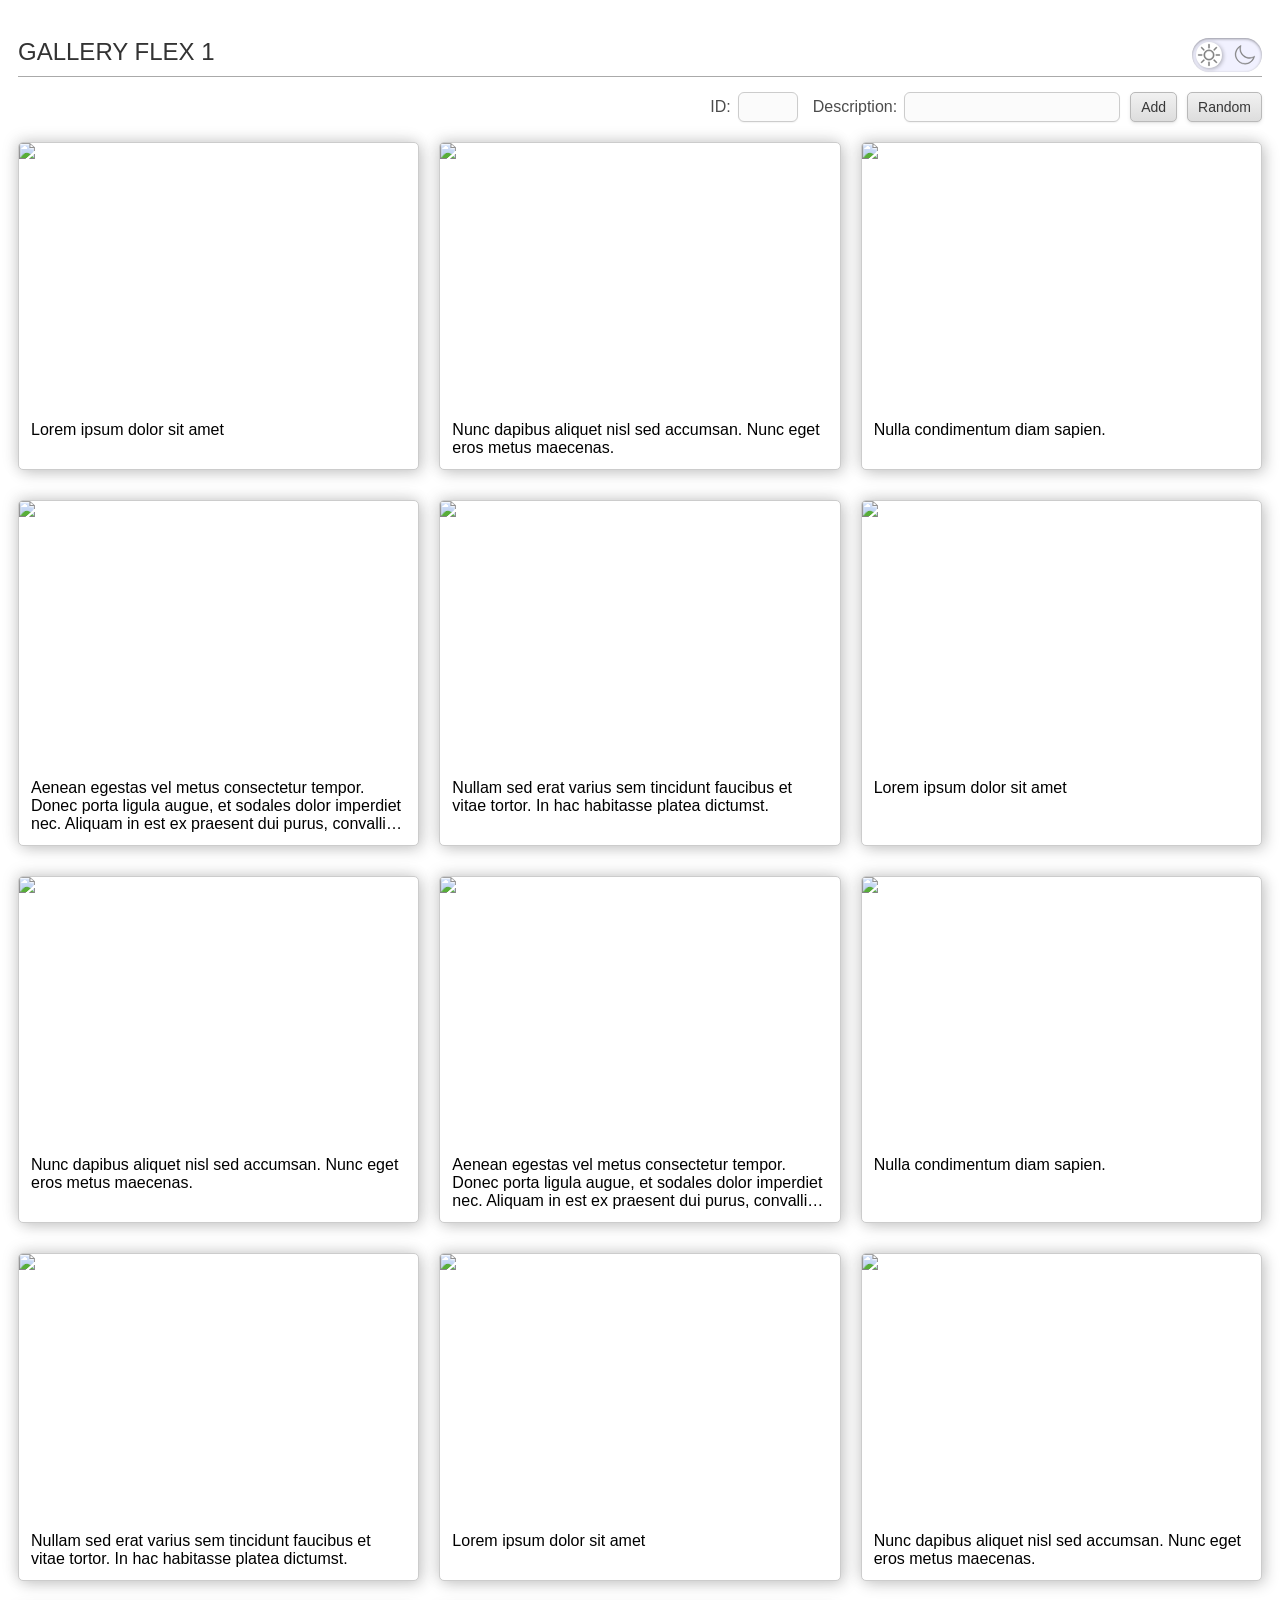
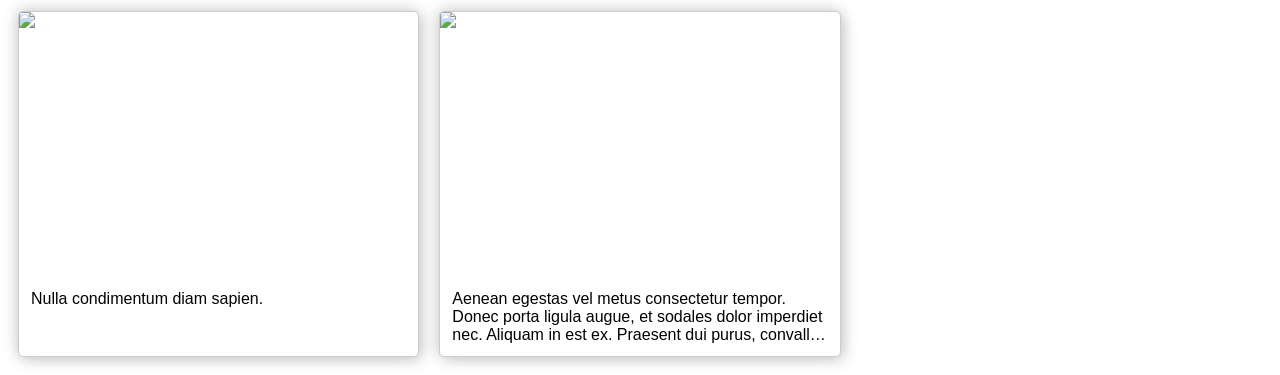
==== index.html @ 84189f31 "init" ====
<!DOCTYPE html><html lang="en"><head><meta charSet="utf-8" data-next-head=""/><meta name="viewport" content="width=device-width, initial-scale=1" data-next-head=""/><title data-next-head="">Test 2</title><link rel="icon" href="/favicon.ico" data-next-head=""/><link rel="preload" href="/_next/static/css/66a30edfb78cb4d5.css" as="style"/><link rel="stylesheet" href="/_next/static/css/66a30edfb78cb4d5.css" data-n-g=""/><noscript data-n-css=""></noscript><script defer="" noModule="" src="/_next/static/chunks/polyfills-42372ed130431b0a.js"></script><script src="/_next/static/chunks/webpack-8cac0b4b405cede1.js" defer=""></script><script src="/_next/static/chunks/framework-d7f578ab3069408c.js" defer=""></script><script src="/_next/static/chunks/main-9d035c440ec94d06.js" defer=""></script><script src="/_next/static/chunks/pages/_app-56c8c3da871a9a0f.js" defer=""></script><script src="/_next/static/chunks/pages/index-123b314d35a2869f.js" defer=""></script><script src="/_next/static/EJ4thTX9j5taRGP-x7coq/_buildManifest.js" defer=""></script><script src="/_next/static/EJ4thTX9j5taRGP-x7coq/_ssgManifest.js" defer=""></script></head><body><link rel="preload" as="image" href="https://picsum.photos/id/82/600/400"/><link rel="preload" as="image" href="https://picsum.photos/id/309/600/400"/><link rel="preload" as="image" href="https://picsum.photos/id/25/600/400"/><link rel="preload" as="image" href="https://picsum.photos/id/106/600/400"/><link rel="preload" as="image" href="https://picsum.photos/id/109/600/400"/><link rel="preload" as="image" href="https://picsum.photos/id/95/600/400"/><link rel="preload" as="image" href="https://picsum.photos/id/744/600/400"/><link rel="preload" as="image" href="https://picsum.photos/id/327/600/400"/><link rel="preload" as="image" href="https://picsum.photos/id/645/600/400"/><link rel="preload" as="image" href="https://picsum.photos/id/482/600/400"/><link rel="preload" as="image" href="https://picsum.photos/id/492/600/400"/><link rel="preload" as="image" href="https://picsum.photos/id/559/600/400"/><link rel="preload" as="image" href="https://picsum.photos/id/582/600/400"/><link rel="preload" as="image" href="https://picsum.photos/id/98/600/400"/><div id="__next"><div class="theme preload" data-theme="light"><main><h2>Gallery Flex 1<label class="theme-switch"><input type="checkbox"/><div class="slider"><svg class="sun" xmlns="http://www.w3.org/2000/svg" x="0px" y="0px" width="26" height="26" viewBox="0 0 50 50"><path d="M 24.90625 3.96875 C 24.863281 3.976563 24.820313 3.988281 24.78125 4 C 24.316406 4.105469 23.988281 4.523438 24 5 L 24 11 C 23.996094 11.359375 24.183594 11.695313 24.496094 11.878906 C 24.808594 12.058594 25.191406 12.058594 25.503906 11.878906 C 25.816406 11.695313 26.003906 11.359375 26 11 L 26 5 C 26.011719 4.710938 25.894531 4.433594 25.6875 4.238281 C 25.476563 4.039063 25.191406 3.941406 24.90625 3.96875 Z M 10.65625 9.84375 C 10.28125 9.910156 9.980469 10.183594 9.875 10.546875 C 9.769531 10.914063 9.878906 11.304688 10.15625 11.5625 L 14.40625 15.8125 C 14.648438 16.109375 15.035156 16.246094 15.410156 16.160156 C 15.78125 16.074219 16.074219 15.78125 16.160156 15.410156 C 16.246094 15.035156 16.109375 14.648438 15.8125 14.40625 L 11.5625 10.15625 C 11.355469 9.933594 11.054688 9.820313 10.75 9.84375 C 10.71875 9.84375 10.6875 9.84375 10.65625 9.84375 Z M 39.03125 9.84375 C 38.804688 9.875 38.59375 9.988281 38.4375 10.15625 L 34.1875 14.40625 C 33.890625 14.648438 33.753906 15.035156 33.839844 15.410156 C 33.925781 15.78125 34.21875 16.074219 34.589844 16.160156 C 34.964844 16.246094 35.351563 16.109375 35.59375 15.8125 L 39.84375 11.5625 C 40.15625 11.265625 40.246094 10.800781 40.0625 10.410156 C 39.875 10.015625 39.460938 9.789063 39.03125 9.84375 Z M 24.90625 15 C 24.875 15.007813 24.84375 15.019531 24.8125 15.03125 C 24.75 15.035156 24.6875 15.046875 24.625 15.0625 C 24.613281 15.074219 24.605469 15.082031 24.59375 15.09375 C 19.289063 15.320313 15 19.640625 15 25 C 15 30.503906 19.496094 35 25 35 C 30.503906 35 35 30.503906 35 25 C 35 19.660156 30.746094 15.355469 25.46875 15.09375 C 25.433594 15.09375 25.410156 15.0625 25.375 15.0625 C 25.273438 15.023438 25.167969 15.003906 25.0625 15 C 25.042969 15 25.019531 15 25 15 C 24.96875 15 24.9375 15 24.90625 15 Z M 24.9375 17 C 24.957031 17 24.980469 17 25 17 C 25.03125 17 25.0625 17 25.09375 17 C 29.46875 17.050781 33 20.613281 33 25 C 33 29.421875 29.421875 33 25 33 C 20.582031 33 17 29.421875 17 25 C 17 20.601563 20.546875 17.035156 24.9375 17 Z M 4.71875 24 C 4.167969 24.078125 3.78125 24.589844 3.859375 25.140625 C 3.9375 25.691406 4.449219 26.078125 5 26 L 11 26 C 11.359375 26.003906 11.695313 25.816406 11.878906 25.503906 C 12.058594 25.191406 12.058594 24.808594 11.878906 24.496094 C 11.695313 24.183594 11.359375 23.996094 11 24 L 5 24 C 4.96875 24 4.9375 24 4.90625 24 C 4.875 24 4.84375 24 4.8125 24 C 4.78125 24 4.75 24 4.71875 24 Z M 38.71875 24 C 38.167969 24.078125 37.78125 24.589844 37.859375 25.140625 C 37.9375 25.691406 38.449219 26.078125 39 26 L 45 26 C 45.359375 26.003906 45.695313 25.816406 45.878906 25.503906 C 46.058594 25.191406 46.058594 24.808594 45.878906 24.496094 C 45.695313 24.183594 45.359375 23.996094 45 24 L 39 24 C 38.96875 24 38.9375 24 38.90625 24 C 38.875 24 38.84375 24 38.8125 24 C 38.78125 24 38.75 24 38.71875 24 Z M 15 33.875 C 14.773438 33.90625 14.5625 34.019531 14.40625 34.1875 L 10.15625 38.4375 C 9.859375 38.679688 9.722656 39.066406 9.808594 39.441406 C 9.894531 39.8125 10.1875 40.105469 10.558594 40.191406 C 10.933594 40.277344 11.320313 40.140625 11.5625 39.84375 L 15.8125 35.59375 C 16.109375 35.308594 16.199219 34.867188 16.039063 34.488281 C 15.882813 34.109375 15.503906 33.867188 15.09375 33.875 C 15.0625 33.875 15.03125 33.875 15 33.875 Z M 34.6875 33.875 C 34.3125 33.941406 34.011719 34.214844 33.90625 34.578125 C 33.800781 34.945313 33.910156 35.335938 34.1875 35.59375 L 38.4375 39.84375 C 38.679688 40.140625 39.066406 40.277344 39.441406 40.191406 C 39.8125 40.105469 40.105469 39.8125 40.191406 39.441406 C 40.277344 39.066406 40.140625 38.679688 39.84375 38.4375 L 35.59375 34.1875 C 35.40625 33.988281 35.148438 33.878906 34.875 33.875 C 34.84375 33.875 34.8125 33.875 34.78125 33.875 C 34.75 33.875 34.71875 33.875 34.6875 33.875 Z M 24.90625 37.96875 C 24.863281 37.976563 24.820313 37.988281 24.78125 38 C 24.316406 38.105469 23.988281 38.523438 24 39 L 24 45 C 23.996094 45.359375 24.183594 45.695313 24.496094 45.878906 C 24.808594 46.058594 25.191406 46.058594 25.503906 45.878906 C 25.816406 45.695313 26.003906 45.359375 26 45 L 26 39 C 26.011719 38.710938 25.894531 38.433594 25.6875 38.238281 C 25.476563 38.039063 25.191406 37.941406 24.90625 37.96875 Z"></path></svg><svg class="moon" xmlns="http://www.w3.org/2000/svg" x="0px" y="0px" width="26" height="20" viewBox="0 0 50 51"><path d="M25.068,48.889c-9.173,0-18.017-5.06-22.396-13.804C-3.373,23.008,1.164,8.467,13.003,1.979l2.061-1.129l-0.615,2.268     c-1.479,5.459-0.899,11.25,1.633,16.306c2.75,5.493,7.476,9.587,13.305,11.526c5.831,1.939,12.065,1.492,17.559-1.258v0     c0.25-0.125,0.492-0.258,0.734-0.391l2.061-1.13l-0.585,2.252c-1.863,6.873-6.577,12.639-12.933,15.822     C32.639,48.039,28.825,48.888,25.068,48.889z M12.002,4.936c-9.413,6.428-12.756,18.837-7.54,29.253     c5.678,11.34,19.522,15.945,30.864,10.268c5.154-2.582,9.136-7.012,11.181-12.357c-5.632,2.427-11.882,2.702-17.752,0.748     c-6.337-2.108-11.473-6.557-14.463-12.528C11.899,15.541,11.11,10.16,12.002,4.936z"></path></svg></div></label></h2><div class="addpic"><label>ID:</label><input class="addID" type="text" value=""/><label>Description:</label><input class="addDesc" type="text" value=""/><button type="button">Add</button><button type="button">Random</button></div><div class="gallery-flex"><figure><div class="pic"><img width="600" height="400" alt="Lorem ipsum dolor sit amet" src="https://picsum.photos/id/82/600/400"/></div><div class="description">Lorem ipsum dolor sit amet</div></figure><figure><div class="pic"><img width="600" height="400" alt="Nunc dapibus aliquet nisl sed accumsan. Nunc eget eros metus maecenas." src="https://picsum.photos/id/309/600/400"/></div><div class="description">Nunc dapibus aliquet nisl sed accumsan. Nunc eget eros metus maecenas.</div></figure><figure><div class="pic"><img width="600" height="400" alt="Nulla condimentum diam sapien." src="https://picsum.photos/id/25/600/400"/></div><div class="description">Nulla condimentum diam sapien.</div></figure><figure><div class="pic"><img width="600" height="400" alt="Aenean egestas vel metus consectetur tempor. Donec porta ligula augue, et sodales dolor imperdiet nec. Aliquam in est ex praesent dui purus, convallis at laoreet ac, interdum eget orci. Donec ut massa ut augue rutrum finibus. Integer id hendrerit nulla. Phasellus nec nibh at elit dignissim maximus. Suspendisse nec tristique turpis, in cursus purus." src="https://picsum.photos/id/106/600/400"/></div><div class="description">Aenean egestas vel metus consectetur tempor. Donec porta ligula augue, et sodales dolor imperdiet nec. Aliquam in est ex praesent dui purus, convallis at laoreet ac, interdum eget orci. Donec ut massa ut augue rutrum finibus. Integer id hendrerit nulla. Phasellus nec nibh at elit dignissim maximus. Suspendisse nec tristique turpis, in cursus purus.</div></figure><figure><div class="pic"><img width="600" height="400" alt="Nullam sed erat varius sem tincidunt faucibus et vitae tortor. In hac habitasse platea dictumst." src="https://picsum.photos/id/109/600/400"/></div><div class="description">Nullam sed erat varius sem tincidunt faucibus et vitae tortor. In hac habitasse platea dictumst.</div></figure><figure><div class="pic"><img width="600" height="400" alt="Lorem ipsum dolor sit amet" src="https://picsum.photos/id/95/600/400"/></div><div class="description">Lorem ipsum dolor sit amet</div></figure><figure><div class="pic"><img width="600" height="400" alt="Nunc dapibus aliquet nisl sed accumsan. Nunc eget eros metus maecenas." src="https://picsum.photos/id/744/600/400"/></div><div class="description">Nunc dapibus aliquet nisl sed accumsan. Nunc eget eros metus maecenas.</div></figure><figure><div class="pic"><img width="600" height="400" alt="Aenean egestas vel metus consectetur tempor. Donec porta ligula augue, et sodales dolor imperdiet nec. Aliquam in est ex praesent dui purus, convallis at laoreet ac, interdum eget orci. Donec ut massa ut augue rutrum finibus. Integer id hendrerit nulla. Phasellus nec nibh at elit dignissim maximus. Suspendisse nec tristique turpis, in cursus purus." src="https://picsum.photos/id/327/600/400"/></div><div class="description">Aenean egestas vel metus consectetur tempor. Donec porta ligula augue, et sodales dolor imperdiet nec. Aliquam in est ex praesent dui purus, convallis at laoreet ac, interdum eget orci. Donec ut massa ut augue rutrum finibus. Integer id hendrerit nulla. Phasellus nec nibh at elit dignissim maximus. Suspendisse nec tristique turpis, in cursus purus.</div></figure><figure><div class="pic"><img width="600" height="400" alt="Nulla condimentum diam sapien." src="https://picsum.photos/id/645/600/400"/></div><div class="description">Nulla condimentum diam sapien.</div></figure><figure><div class="pic"><img width="600" height="400" alt="Nullam sed erat varius sem tincidunt faucibus et vitae tortor. In hac habitasse platea dictumst." src="https://picsum.photos/id/482/600/400"/></div><div class="description">Nullam sed erat varius sem tincidunt faucibus et vitae tortor. In hac habitasse platea dictumst.</div></figure><figure><div class="pic"><img width="600" height="400" alt="Lorem ipsum dolor sit amet" src="https://picsum.photos/id/492/600/400"/></div><div class="description">Lorem ipsum dolor sit amet</div></figure><figure><div class="pic"><img width="600" height="400" alt="Nunc dapibus aliquet nisl sed accumsan. Nunc eget eros metus maecenas." src="https://picsum.photos/id/559/600/400"/></div><div class="description">Nunc dapibus aliquet nisl sed accumsan. Nunc eget eros metus maecenas.</div></figure><figure><div class="pic"><img width="600" height="400" alt="Nulla condimentum diam sapien." src="https://picsum.photos/id/582/600/400"/></div><div class="description">Nulla condimentum diam sapien.</div></figure><figure><div class="pic"><img width="600" height="400" alt="Aenean egestas vel metus consectetur tempor. Donec porta ligula augue, et sodales dolor imperdiet nec. Aliquam in est ex. Praesent dui purus, convallis at laoreet ac, interdum eget orci. Donec ut massa ut augue rutrum finibus. Integer id hendrerit nulla. Phasellus nec nibh at elit dignissim maximus. Suspendisse nec tristique turpis, in cursus purus." src="https://picsum.photos/id/98/600/400"/></div><div class="description">Aenean egestas vel metus consectetur tempor. Donec porta ligula augue, et sodales dolor imperdiet nec. Aliquam in est ex. Praesent dui purus, convallis at laoreet ac, interdum eget orci. Donec ut massa ut augue rutrum finibus. Integer id hendrerit nulla. Phasellus nec nibh at elit dignissim maximus. Suspendisse nec tristique turpis, in cursus purus.</div></figure></div></main></div></div><script id="__NEXT_DATA__" type="application/json">{"props":{"pageProps":{}},"page":"/","query":{},"buildId":"EJ4thTX9j5taRGP-x7coq","nextExport":true,"autoExport":true,"isFallback":false,"scriptLoader":[]}</script></body></html>
---- _next/static/css/66a30edfb78cb4d5.css ----
:root{--gallerygap:min(2%,20px);--gallerycolumns:1}*{box-sizing:border-box}@media screen and (min-width:601px){:root{--gallerycolumns:2}}@media screen and (min-width:993px){:root{--gallerycolumns:3}}.preload,.preload *,.preload :before{-webkit-transition:none!important;-moz-transition:none!important;-ms-transition:none!important;-o-transition:none!important}html{font-family:Verdana,sans-serif}body{margin:0}.theme{transition:background .5s;background-color:white;min-height:100vh;padding:8px}main{max-width:1500px;margin:0 auto;padding:10px}h2{padding-bottom:10px;margin-bottom:30px;text-transform:uppercase;border-bottom:1px solid #aaa;font-weight:400}.theme-switch{height:34px;position:relative;width:70px;float:right}.theme-switch input{display:none}.slider{display:flex;align-items:center;justify-content:space-between;padding:4px;background-color:#f1f1ff;bottom:0;cursor:pointer;left:0;right:0;top:0;position:absolute;transition:outline .4s,background-color .4s;border-radius:34px;box-shadow:inset 0 1px 3px rgba(0,0,0,.4),inset 0 -1px 3px rgba(255,255,255,.4);outline:1px solid transparent}.slider:before{content:"";bottom:4px;height:26px;width:26px;left:4px;position:absolute;transition:.4s;border-radius:50%;background:white;box-shadow:1px 1px 4px rgba(0,0,0,.3)}.slider svg{z-index:100;stroke:#7e7e7e;stroke-width:1;fill:#7e7e7e}.theme-switch input:checked+.slider{background-color:#2b2b2b;outline-color:#595959}.theme-switch input:checked+.slider:before{left:100%;transform:translateX(-100%) translateX(-4px);background:#565656}.theme-switch input:checked+.slider .moon{stroke:#fff}.gallery-flex{display:flex;flex-wrap:wrap;flex-direction:row;gap:30px var(--gallerygap)}.addpic{display:flex;justify-content:flex-end;margin:-15px 0 20px;align-items:center}.addpic label{margin-right:7px;display:inline-block;color:#4c4c4c;transition:color .5s}[data-theme=dark] .addpic label{color:rgb(215,215,215)}.addpic label:not(:first-child){margin-left:15px}.addpic input[type=text]{padding:5px 7px;border-radius:6px;font-size:16px;background:#fbfbfb;border:1px solid #ccc;box-shadow:inset 0 -2px 4px 0 rgb(255 255 255/7%),0 1px 1.5px 0 rgb(0 0 0/5%);transition:.5s}[data-theme=dark] .addpic input[type=text]{background-color:#2d2d2d;border:1px solid rgb(100,100,100);color:white}.addpic input[type=text]:focus{outline:none;border-color:#6e94b6;box-shadow:0 2px 4px 0 rgb(0 0 0/7%),0 1px 1.5px 0 rgb(0 0 0/10%)}@property --btnColorStart{syntax:"<color>";initial-value:#f1f1f1;inherits:false}@property --btnColorEnd{syntax:"<color>";initial-value:#ddd;inherits:false}.addpic button{margin-left:10px;align-self:stretch;background-image:Linear-gradient(#f1f1f1,var(--btnColorEnd));cursor:pointer;box-shadow:0 2px 4px 0 rgb(0 0 0/7%),0 1px 1.5px 0 rgb(0 0 0/5%);border-radius:5px;border:1px solid #b9b9b9;padding:0 10px;color:rgb(55,55,55);transition:--btnColorEnd .2s,border .2s;font-size:14px}[data-theme=dark] .addpic button{--btnColorEnd:#595959;color:#ececec;border-color:#424242;background-image:Linear-gradient(#868686,var(--btnColorEnd))}.addpic button:hover{--btnColorEnd:#c6c6c6;border:1px solid #a4a4a4}[data-theme=dark] .addpic button:hover{--btnColorEnd:#6d6d6d;border-color:#424242}.addpic button:active{position:relative;top:1px}.addID{width:60px}.gallery-flex figure{padding:0;margin:0;flex:0 0 calc((100% - var(--gallerygap) * (var(--gallerycolumns) - 1)) / var(--gallerycolumns));transition:background-color .4s,box-shadow .4s,border .4s,color .4s;overflow:hidden;transform:scale(1);border-radius:5px;border:1px solid #ccc;background:#fff;box-shadow:3px 3px 15px rgba(0,0,0,.2),-3px -3px 15px rgba(0,0,0,.1)}.gallery-flex figure:hover{cursor:pointer;box-shadow:3px 3px 20px rgba(0,0,0,.25),-3px -3px 20px rgba(0,0,0,.15)}.pic{overflow:hidden}.pic img{width:100%;height:auto;display:block;transform:scale(1);transition:scale .2s ease-in-out,filter .3s ease-in-out;font-size:0}.gallery-flex figure:hover img{scale:1.03;filter:sepia(.4) brightness(95%)}.description{margin:12px;display:-webkit-box;-webkit-line-clamp:3;-webkit-box-orient:vertical;overflow:hidden;max-height:3lh}.description:empty{margin:0}h2{color:#333}[data-theme=dark]{background-color:#333}[data-theme=dark] h2{color:#e8e8e8}[data-theme=dark] .gallery-flex figure{border:1px solid #1d1d1d;color:#f7f7f7;background-color:#474747;box-shadow:3px 3px 15px rgba(0,0,0,.4),-3px -3px 15px rgba(0,0,0,.2)}[data-theme=dark] .gallery-flex figure:hover{box-shadow:3px 3px 20px rgba(0,0,0,.6),-3px -3px 20px rgba(0,0,0,.3);background-color:#676663;color:#fff}.board-row:after{clear:both;content:"";display:table}.square{background:#fff;border:1px solid #999;float:left;font-size:24px;font-weight:700;line-height:34px;height:34px;margin-right:-1px;margin-top:-1px;padding:0;text-align:center;width:34px}
---- _next/static/css/66a30edfb78cb4d5.css ----
:root{--gallerygap:min(2%,20px);--gallerycolumns:1}*{box-sizing:border-box}@media screen and (min-width:601px){:root{--gallerycolumns:2}}@media screen and (min-width:993px){:root{--gallerycolumns:3}}.preload,.preload *,.preload :before{-webkit-transition:none!important;-moz-transition:none!important;-ms-transition:none!important;-o-transition:none!important}html{font-family:Verdana,sans-serif}body{margin:0}.theme{transition:background .5s;background-color:white;min-height:100vh;padding:8px}main{max-width:1500px;margin:0 auto;padding:10px}h2{padding-bottom:10px;margin-bottom:30px;text-transform:uppercase;border-bottom:1px solid #aaa;font-weight:400}.theme-switch{height:34px;position:relative;width:70px;float:right}.theme-switch input{display:none}.slider{display:flex;align-items:center;justify-content:space-between;padding:4px;background-color:#f1f1ff;bottom:0;cursor:pointer;left:0;right:0;top:0;position:absolute;transition:outline .4s,background-color .4s;border-radius:34px;box-shadow:inset 0 1px 3px rgba(0,0,0,.4),inset 0 -1px 3px rgba(255,255,255,.4);outline:1px solid transparent}.slider:before{content:"";bottom:4px;height:26px;width:26px;left:4px;position:absolute;transition:.4s;border-radius:50%;background:white;box-shadow:1px 1px 4px rgba(0,0,0,.3)}.slider svg{z-index:100;stroke:#7e7e7e;stroke-width:1;fill:#7e7e7e}.theme-switch input:checked+.slider{background-color:#2b2b2b;outline-color:#595959}.theme-switch input:checked+.slider:before{left:100%;transform:translateX(-100%) translateX(-4px);background:#565656}.theme-switch input:checked+.slider .moon{stroke:#fff}.gallery-flex{display:flex;flex-wrap:wrap;flex-direction:row;gap:30px var(--gallerygap)}.addpic{display:flex;justify-content:flex-end;margin:-15px 0 20px;align-items:center}.addpic label{margin-right:7px;display:inline-block;color:#4c4c4c;transition:color .5s}[data-theme=dark] .addpic label{color:rgb(215,215,215)}.addpic label:not(:first-child){margin-left:15px}.addpic input[type=text]{padding:5px 7px;border-radius:6px;font-size:16px;background:#fbfbfb;border:1px solid #ccc;box-shadow:inset 0 -2px 4px 0 rgb(255 255 255/7%),0 1px 1.5px 0 rgb(0 0 0/5%);transition:.5s}[data-theme=dark] .addpic input[type=text]{background-color:#2d2d2d;border:1px solid rgb(100,100,100);color:white}.addpic input[type=text]:focus{outline:none;border-color:#6e94b6;box-shadow:0 2px 4px 0 rgb(0 0 0/7%),0 1px 1.5px 0 rgb(0 0 0/10%)}@property --btnColorStart{syntax:"<color>";initial-value:#f1f1f1;inherits:false}@property --btnColorEnd{syntax:"<color>";initial-value:#ddd;inherits:false}.addpic button{margin-left:10px;align-self:stretch;background-image:Linear-gradient(#f1f1f1,var(--btnColorEnd));cursor:pointer;box-shadow:0 2px 4px 0 rgb(0 0 0/7%),0 1px 1.5px 0 rgb(0 0 0/5%);border-radius:5px;border:1px solid #b9b9b9;padding:0 10px;color:rgb(55,55,55);transition:--btnColorEnd .2s,border .2s;font-size:14px}[data-theme=dark] .addpic button{--btnColorEnd:#595959;color:#ececec;border-color:#424242;background-image:Linear-gradient(#868686,var(--btnColorEnd))}.addpic button:hover{--btnColorEnd:#c6c6c6;border:1px solid #a4a4a4}[data-theme=dark] .addpic button:hover{--btnColorEnd:#6d6d6d;border-color:#424242}.addpic button:active{position:relative;top:1px}.addID{width:60px}.gallery-flex figure{padding:0;margin:0;flex:0 0 calc((100% - var(--gallerygap) * (var(--gallerycolumns) - 1)) / var(--gallerycolumns));transition:background-color .4s,box-shadow .4s,border .4s,color .4s;overflow:hidden;transform:scale(1);border-radius:5px;border:1px solid #ccc;background:#fff;box-shadow:3px 3px 15px rgba(0,0,0,.2),-3px -3px 15px rgba(0,0,0,.1)}.gallery-flex figure:hover{cursor:pointer;box-shadow:3px 3px 20px rgba(0,0,0,.25),-3px -3px 20px rgba(0,0,0,.15)}.pic{overflow:hidden}.pic img{width:100%;height:auto;display:block;transform:scale(1);transition:scale .2s ease-in-out,filter .3s ease-in-out;font-size:0}.gallery-flex figure:hover img{scale:1.03;filter:sepia(.4) brightness(95%)}.description{margin:12px;display:-webkit-box;-webkit-line-clamp:3;-webkit-box-orient:vertical;overflow:hidden;max-height:3lh}.description:empty{margin:0}h2{color:#333}[data-theme=dark]{background-color:#333}[data-theme=dark] h2{color:#e8e8e8}[data-theme=dark] .gallery-flex figure{border:1px solid #1d1d1d;color:#f7f7f7;background-color:#474747;box-shadow:3px 3px 15px rgba(0,0,0,.4),-3px -3px 15px rgba(0,0,0,.2)}[data-theme=dark] .gallery-flex figure:hover{box-shadow:3px 3px 20px rgba(0,0,0,.6),-3px -3px 20px rgba(0,0,0,.3);background-color:#676663;color:#fff}.board-row:after{clear:both;content:"";display:table}.square{background:#fff;border:1px solid #999;float:left;font-size:24px;font-weight:700;line-height:34px;height:34px;margin-right:-1px;margin-top:-1px;padding:0;text-align:center;width:34px}
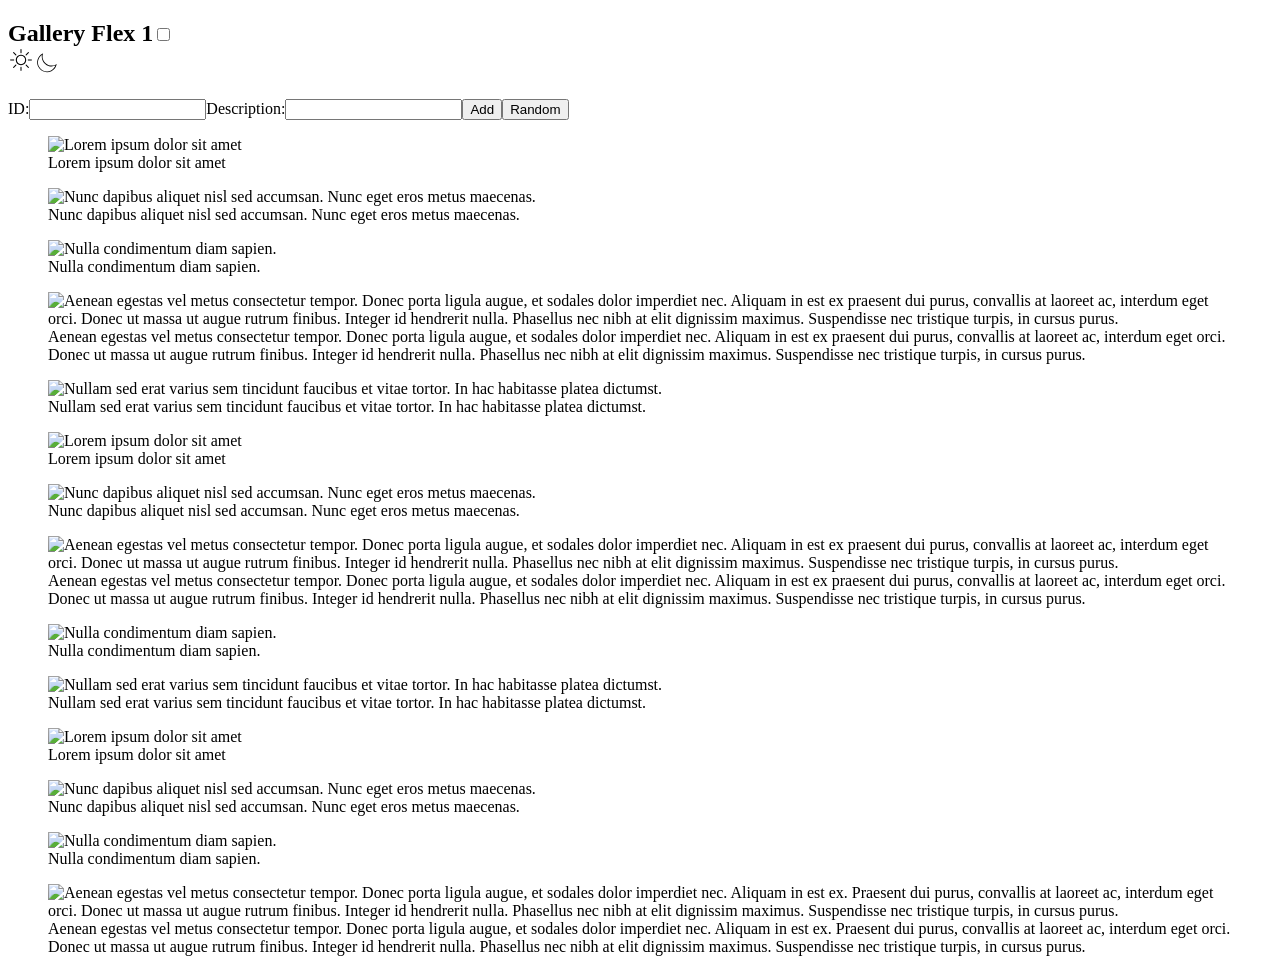
==== commit c829bff0: "second build" ====
--- a/index.html
+++ b/index.html
@@ -1 +1 @@
-<!DOCTYPE html><html lang="en"><head><meta charSet="utf-8" data-next-head=""/><meta name="viewport" content="width=device-width, initial-scale=1" data-next-head=""/><title data-next-head="">Test 2</title><link rel="icon" href="/favicon.ico" data-next-head=""/><link rel="preload" href="/_next/static/css/66a30edfb78cb4d5.css" as="style"/><link rel="stylesheet" href="/_next/static/css/66a30edfb78cb4d5.css" data-n-g=""/><noscript data-n-css=""></noscript><script defer="" noModule="" src="/_next/static/chunks/polyfills-42372ed130431b0a.js"></script><script src="/_next/static/chunks/webpack-8cac0b4b405cede1.js" defer=""></script><script src="/_next/static/chunks/framework-d7f578ab3069408c.js" defer=""></script><script src="/_next/static/chunks/main-9d035c440ec94d06.js" defer=""></script><script src="/_next/static/chunks/pages/_app-56c8c3da871a9a0f.js" defer=""></script><script src="/_next/static/chunks/pages/index-123b314d35a2869f.js" defer=""></script><script src="/_next/static/EJ4thTX9j5taRGP-x7coq/_buildManifest.js" defer=""></script><script src="/_next/static/EJ4thTX9j5taRGP-x7coq/_ssgManifest.js" defer=""></script></head><body><link rel="preload" as="image" href="https://picsum.photos/id/82/600/400"/><link rel="preload" as="image" href="https://picsum.photos/id/309/600/400"/><link rel="preload" as="image" href="https://picsum.photos/id/25/600/400"/><link rel="preload" as="image" href="https://picsum.photos/id/106/600/400"/><link rel="preload" as="image" href="https://picsum.photos/id/109/600/400"/><link rel="preload" as="image" href="https://picsum.photos/id/95/600/400"/><link rel="preload" as="image" href="https://picsum.photos/id/744/600/400"/><link rel="preload" as="image" href="https://picsum.photos/id/327/600/400"/><link rel="preload" as="image" href="https://picsum.photos/id/645/600/400"/><link rel="preload" as="image" href="https://picsum.photos/id/482/600/400"/><link rel="preload" as="image" href="https://picsum.photos/id/492/600/400"/><link rel="preload" as="image" href="https://picsum.photos/id/559/600/400"/><link rel="preload" as="image" href="https://picsum.photos/id/582/600/400"/><link rel="preload" as="image" href="https://picsum.photos/id/98/600/400"/><div id="__next"><div class="theme preload" data-theme="light"><main><h2>Gallery Flex 1<label class="theme-switch"><input type="checkbox"/><div class="slider"><svg class="sun" xmlns="http://www.w3.org/2000/svg" x="0px" y="0px" width="26" height="26" viewBox="0 0 50 50"><path d="M 24.90625 3.96875 C 24.863281 3.976563 24.820313 3.988281 24.78125 4 C 24.316406 4.105469 23.988281 4.523438 24 5 L 24 11 C 23.996094 11.359375 24.183594 11.695313 24.496094 11.878906 C 24.808594 12.058594 25.191406 12.058594 25.503906 11.878906 C 25.816406 11.695313 26.003906 11.359375 26 11 L 26 5 C 26.011719 4.710938 25.894531 4.433594 25.6875 4.238281 C 25.476563 4.039063 25.191406 3.941406 24.90625 3.96875 Z M 10.65625 9.84375 C 10.28125 9.910156 9.980469 10.183594 9.875 10.546875 C 9.769531 10.914063 9.878906 11.304688 10.15625 11.5625 L 14.40625 15.8125 C 14.648438 16.109375 15.035156 16.246094 15.410156 16.160156 C 15.78125 16.074219 16.074219 15.78125 16.160156 15.410156 C 16.246094 15.035156 16.109375 14.648438 15.8125 14.40625 L 11.5625 10.15625 C 11.355469 9.933594 11.054688 9.820313 10.75 9.84375 C 10.71875 9.84375 10.6875 9.84375 10.65625 9.84375 Z M 39.03125 9.84375 C 38.804688 9.875 38.59375 9.988281 38.4375 10.15625 L 34.1875 14.40625 C 33.890625 14.648438 33.753906 15.035156 33.839844 15.410156 C 33.925781 15.78125 34.21875 16.074219 34.589844 16.160156 C 34.964844 16.246094 35.351563 16.109375 35.59375 15.8125 L 39.84375 11.5625 C 40.15625 11.265625 40.246094 10.800781 40.0625 10.410156 C 39.875 10.015625 39.460938 9.789063 39.03125 9.84375 Z M 24.90625 15 C 24.875 15.007813 24.84375 15.019531 24.8125 15.03125 C 24.75 15.035156 24.6875 15.046875 24.625 15.0625 C 24.613281 15.074219 24.605469 15.082031 24.59375 15.09375 C 19.289063 15.320313 15 19.640625 15 25 C 15 30.503906 19.496094 35 25 35 C 30.503906 35 35 30.503906 35 25 C 35 19.660156 30.746094 15.355469 25.46875 15.09375 C 25.433594 15.09375 25.410156 15.0625 25.375 15.0625 C 25.273438 15.023438 25.167969 15.003906 25.0625 15 C 25.042969 15 25.019531 15 25 15 C 24.96875 15 24.9375 15 24.90625 15 Z M 24.9375 17 C 24.957031 17 24.980469 17 25 17 C 25.03125 17 25.0625 17 25.09375 17 C 29.46875 17.050781 33 20.613281 33 25 C 33 29.421875 29.421875 33 25 33 C 20.582031 33 17 29.421875 17 25 C 17 20.601563 20.546875 17.035156 24.9375 17 Z M 4.71875 24 C 4.167969 24.078125 3.78125 24.589844 3.859375 25.140625 C 3.9375 25.691406 4.449219 26.078125 5 26 L 11 26 C 11.359375 26.003906 11.695313 25.816406 11.878906 25.503906 C 12.058594 25.191406 12.058594 24.808594 11.878906 24.496094 C 11.695313 24.183594 11.359375 23.996094 11 24 L 5 24 C 4.96875 24 4.9375 24 4.90625 24 C 4.875 24 4.84375 24 4.8125 24 C 4.78125 24 4.75 24 4.71875 24 Z M 38.71875 24 C 38.167969 24.078125 37.78125 24.589844 37.859375 25.140625 C 37.9375 25.691406 38.449219 26.078125 39 26 L 45 26 C 45.359375 26.003906 45.695313 25.816406 45.878906 25.503906 C 46.058594 25.191406 46.058594 24.808594 45.878906 24.496094 C 45.695313 24.183594 45.359375 23.996094 45 24 L 39 24 C 38.96875 24 38.9375 24 38.90625 24 C 38.875 24 38.84375 24 38.8125 24 C 38.78125 24 38.75 24 38.71875 24 Z M 15 33.875 C 14.773438 33.90625 14.5625 34.019531 14.40625 34.1875 L 10.15625 38.4375 C 9.859375 38.679688 9.722656 39.066406 9.808594 39.441406 C 9.894531 39.8125 10.1875 40.105469 10.558594 40.191406 C 10.933594 40.277344 11.320313 40.140625 11.5625 39.84375 L 15.8125 35.59375 C 16.109375 35.308594 16.199219 34.867188 16.039063 34.488281 C 15.882813 34.109375 15.503906 33.867188 15.09375 33.875 C 15.0625 33.875 15.03125 33.875 15 33.875 Z M 34.6875 33.875 C 34.3125 33.941406 34.011719 34.214844 33.90625 34.578125 C 33.800781 34.945313 33.910156 35.335938 34.1875 35.59375 L 38.4375 39.84375 C 38.679688 40.140625 39.066406 40.277344 39.441406 40.191406 C 39.8125 40.105469 40.105469 39.8125 40.191406 39.441406 C 40.277344 39.066406 40.140625 38.679688 39.84375 38.4375 L 35.59375 34.1875 C 35.40625 33.988281 35.148438 33.878906 34.875 33.875 C 34.84375 33.875 34.8125 33.875 34.78125 33.875 C 34.75 33.875 34.71875 33.875 34.6875 33.875 Z M 24.90625 37.96875 C 24.863281 37.976563 24.820313 37.988281 24.78125 38 C 24.316406 38.105469 23.988281 38.523438 24 39 L 24 45 C 23.996094 45.359375 24.183594 45.695313 24.496094 45.878906 C 24.808594 46.058594 25.191406 46.058594 25.503906 45.878906 C 25.816406 45.695313 26.003906 45.359375 26 45 L 26 39 C 26.011719 38.710938 25.894531 38.433594 25.6875 38.238281 C 25.476563 38.039063 25.191406 37.941406 24.90625 37.96875 Z"></path></svg><svg class="moon" xmlns="http://www.w3.org/2000/svg" x="0px" y="0px" width="26" height="20" viewBox="0 0 50 51"><path d="M25.068,48.889c-9.173,0-18.017-5.06-22.396-13.804C-3.373,23.008,1.164,8.467,13.003,1.979l2.061-1.129l-0.615,2.268     c-1.479,5.459-0.899,11.25,1.633,16.306c2.75,5.493,7.476,9.587,13.305,11.526c5.831,1.939,12.065,1.492,17.559-1.258v0     c0.25-0.125,0.492-0.258,0.734-0.391l2.061-1.13l-0.585,2.252c-1.863,6.873-6.577,12.639-12.933,15.822     C32.639,48.039,28.825,48.888,25.068,48.889z M12.002,4.936c-9.413,6.428-12.756,18.837-7.54,29.253     c5.678,11.34,19.522,15.945,30.864,10.268c5.154-2.582,9.136-7.012,11.181-12.357c-5.632,2.427-11.882,2.702-17.752,0.748     c-6.337-2.108-11.473-6.557-14.463-12.528C11.899,15.541,11.11,10.16,12.002,4.936z"></path></svg></div></label></h2><div class="addpic"><label>ID:</label><input class="addID" type="text" value=""/><label>Description:</label><input class="addDesc" type="text" value=""/><button type="button">Add</button><button type="button">Random</button></div><div class="gallery-flex"><figure><div class="pic"><img width="600" height="400" alt="Lorem ipsum dolor sit amet" src="https://picsum.photos/id/82/600/400"/></div><div class="description">Lorem ipsum dolor sit amet</div></figure><figure><div class="pic"><img width="600" height="400" alt="Nunc dapibus aliquet nisl sed accumsan. Nunc eget eros metus maecenas." src="https://picsum.photos/id/309/600/400"/></div><div class="description">Nunc dapibus aliquet nisl sed accumsan. Nunc eget eros metus maecenas.</div></figure><figure><div class="pic"><img width="600" height="400" alt="Nulla condimentum diam sapien." src="https://picsum.photos/id/25/600/400"/></div><div class="description">Nulla condimentum diam sapien.</div></figure><figure><div class="pic"><img width="600" height="400" alt="Aenean egestas vel metus consectetur tempor. Donec porta ligula augue, et sodales dolor imperdiet nec. Aliquam in est ex praesent dui purus, convallis at laoreet ac, interdum eget orci. Donec ut massa ut augue rutrum finibus. Integer id hendrerit nulla. Phasellus nec nibh at elit dignissim maximus. Suspendisse nec tristique turpis, in cursus purus." src="https://picsum.photos/id/106/600/400"/></div><div class="description">Aenean egestas vel metus consectetur tempor. Donec porta ligula augue, et sodales dolor imperdiet nec. Aliquam in est ex praesent dui purus, convallis at laoreet ac, interdum eget orci. Donec ut massa ut augue rutrum finibus. Integer id hendrerit nulla. Phasellus nec nibh at elit dignissim maximus. Suspendisse nec tristique turpis, in cursus purus.</div></figure><figure><div class="pic"><img width="600" height="400" alt="Nullam sed erat varius sem tincidunt faucibus et vitae tortor. In hac habitasse platea dictumst." src="https://picsum.photos/id/109/600/400"/></div><div class="description">Nullam sed erat varius sem tincidunt faucibus et vitae tortor. In hac habitasse platea dictumst.</div></figure><figure><div class="pic"><img width="600" height="400" alt="Lorem ipsum dolor sit amet" src="https://picsum.photos/id/95/600/400"/></div><div class="description">Lorem ipsum dolor sit amet</div></figure><figure><div class="pic"><img width="600" height="400" alt="Nunc dapibus aliquet nisl sed accumsan. Nunc eget eros metus maecenas." src="https://picsum.photos/id/744/600/400"/></div><div class="description">Nunc dapibus aliquet nisl sed accumsan. Nunc eget eros metus maecenas.</div></figure><figure><div class="pic"><img width="600" height="400" alt="Aenean egestas vel metus consectetur tempor. Donec porta ligula augue, et sodales dolor imperdiet nec. Aliquam in est ex praesent dui purus, convallis at laoreet ac, interdum eget orci. Donec ut massa ut augue rutrum finibus. Integer id hendrerit nulla. Phasellus nec nibh at elit dignissim maximus. Suspendisse nec tristique turpis, in cursus purus." src="https://picsum.photos/id/327/600/400"/></div><div class="description">Aenean egestas vel metus consectetur tempor. Donec porta ligula augue, et sodales dolor imperdiet nec. Aliquam in est ex praesent dui purus, convallis at laoreet ac, interdum eget orci. Donec ut massa ut augue rutrum finibus. Integer id hendrerit nulla. Phasellus nec nibh at elit dignissim maximus. Suspendisse nec tristique turpis, in cursus purus.</div></figure><figure><div class="pic"><img width="600" height="400" alt="Nulla condimentum diam sapien." src="https://picsum.photos/id/645/600/400"/></div><div class="description">Nulla condimentum diam sapien.</div></figure><figure><div class="pic"><img width="600" height="400" alt="Nullam sed erat varius sem tincidunt faucibus et vitae tortor. In hac habitasse platea dictumst." src="https://picsum.photos/id/482/600/400"/></div><div class="description">Nullam sed erat varius sem tincidunt faucibus et vitae tortor. In hac habitasse platea dictumst.</div></figure><figure><div class="pic"><img width="600" height="400" alt="Lorem ipsum dolor sit amet" src="https://picsum.photos/id/492/600/400"/></div><div class="description">Lorem ipsum dolor sit amet</div></figure><figure><div class="pic"><img width="600" height="400" alt="Nunc dapibus aliquet nisl sed accumsan. Nunc eget eros metus maecenas." src="https://picsum.photos/id/559/600/400"/></div><div class="description">Nunc dapibus aliquet nisl sed accumsan. Nunc eget eros metus maecenas.</div></figure><figure><div class="pic"><img width="600" height="400" alt="Nulla condimentum diam sapien." src="https://picsum.photos/id/582/600/400"/></div><div class="description">Nulla condimentum diam sapien.</div></figure><figure><div class="pic"><img width="600" height="400" alt="Aenean egestas vel metus consectetur tempor. Donec porta ligula augue, et sodales dolor imperdiet nec. Aliquam in est ex. Praesent dui purus, convallis at laoreet ac, interdum eget orci. Donec ut massa ut augue rutrum finibus. Integer id hendrerit nulla. Phasellus nec nibh at elit dignissim maximus. Suspendisse nec tristique turpis, in cursus purus." src="https://picsum.photos/id/98/600/400"/></div><div class="description">Aenean egestas vel metus consectetur tempor. Donec porta ligula augue, et sodales dolor imperdiet nec. Aliquam in est ex. Praesent dui purus, convallis at laoreet ac, interdum eget orci. Donec ut massa ut augue rutrum finibus. Integer id hendrerit nulla. Phasellus nec nibh at elit dignissim maximus. Suspendisse nec tristique turpis, in cursus purus.</div></figure></div></main></div></div><script id="__NEXT_DATA__" type="application/json">{"props":{"pageProps":{}},"page":"/","query":{},"buildId":"EJ4thTX9j5taRGP-x7coq","nextExport":true,"autoExport":true,"isFallback":false,"scriptLoader":[]}</script></body></html>+<!DOCTYPE html><html lang="en"><head><meta charSet="utf-8" data-next-head=""/><meta name="viewport" content="width=device-width, initial-scale=1" data-next-head=""/><title data-next-head="">Test 2</title><link rel="icon" href="/favicon.ico" data-next-head=""/><link rel="preload" href="/my-app/out/_next/static/css/66a30edfb78cb4d5.css" as="style"/><link rel="preload" href="/my-app/out/_next/static/css/8b048558a9852a15.css" as="style"/><link rel="stylesheet" href="/my-app/out/_next/static/css/66a30edfb78cb4d5.css" data-n-g=""/><link rel="stylesheet" href="/my-app/out/_next/static/css/8b048558a9852a15.css" data-n-p=""/><noscript data-n-css=""></noscript><script defer="" noModule="" src="/my-app/out/_next/static/chunks/polyfills-42372ed130431b0a.js"></script><script src="/my-app/out/_next/static/chunks/webpack-655b1651affa04ec.js" defer=""></script><script src="/my-app/out/_next/static/chunks/framework-d7f578ab3069408c.js" defer=""></script><script src="/my-app/out/_next/static/chunks/main-933ca9d98df72596.js" defer=""></script><script src="/my-app/out/_next/static/chunks/pages/_app-56c8c3da871a9a0f.js" defer=""></script><script src="/my-app/out/_next/static/chunks/pages/index-e24f65e404fb0717.js" defer=""></script><script src="/my-app/out/_next/static/6CuHO82ws85jm2-TGfTAY/_buildManifest.js" defer=""></script><script src="/my-app/out/_next/static/6CuHO82ws85jm2-TGfTAY/_ssgManifest.js" defer=""></script></head><body><link rel="preload" as="image" href="https://picsum.photos/id/82/600/400"/><link rel="preload" as="image" href="https://picsum.photos/id/309/600/400"/><link rel="preload" as="image" href="https://picsum.photos/id/25/600/400"/><link rel="preload" as="image" href="https://picsum.photos/id/106/600/400"/><link rel="preload" as="image" href="https://picsum.photos/id/109/600/400"/><link rel="preload" as="image" href="https://picsum.photos/id/95/600/400"/><link rel="preload" as="image" href="https://picsum.photos/id/744/600/400"/><link rel="preload" as="image" href="https://picsum.photos/id/327/600/400"/><link rel="preload" as="image" href="https://picsum.photos/id/645/600/400"/><link rel="preload" as="image" href="https://picsum.photos/id/482/600/400"/><link rel="preload" as="image" href="https://picsum.photos/id/492/600/400"/><link rel="preload" as="image" href="https://picsum.photos/id/559/600/400"/><link rel="preload" as="image" href="https://picsum.photos/id/582/600/400"/><link rel="preload" as="image" href="https://picsum.photos/id/98/600/400"/><div id="__next"><div class="theme preload" data-theme="light"><main><h2>Gallery Flex 1<label class="theme-switch"><input type="checkbox"/><div class="slider"><svg class="sun" xmlns="http://www.w3.org/2000/svg" x="0px" y="0px" width="26" height="26" viewBox="0 0 50 50"><path d="M 24.90625 3.96875 C 24.863281 3.976563 24.820313 3.988281 24.78125 4 C 24.316406 4.105469 23.988281 4.523438 24 5 L 24 11 C 23.996094 11.359375 24.183594 11.695313 24.496094 11.878906 C 24.808594 12.058594 25.191406 12.058594 25.503906 11.878906 C 25.816406 11.695313 26.003906 11.359375 26 11 L 26 5 C 26.011719 4.710938 25.894531 4.433594 25.6875 4.238281 C 25.476563 4.039063 25.191406 3.941406 24.90625 3.96875 Z M 10.65625 9.84375 C 10.28125 9.910156 9.980469 10.183594 9.875 10.546875 C 9.769531 10.914063 9.878906 11.304688 10.15625 11.5625 L 14.40625 15.8125 C 14.648438 16.109375 15.035156 16.246094 15.410156 16.160156 C 15.78125 16.074219 16.074219 15.78125 16.160156 15.410156 C 16.246094 15.035156 16.109375 14.648438 15.8125 14.40625 L 11.5625 10.15625 C 11.355469 9.933594 11.054688 9.820313 10.75 9.84375 C 10.71875 9.84375 10.6875 9.84375 10.65625 9.84375 Z M 39.03125 9.84375 C 38.804688 9.875 38.59375 9.988281 38.4375 10.15625 L 34.1875 14.40625 C 33.890625 14.648438 33.753906 15.035156 33.839844 15.410156 C 33.925781 15.78125 34.21875 16.074219 34.589844 16.160156 C 34.964844 16.246094 35.351563 16.109375 35.59375 15.8125 L 39.84375 11.5625 C 40.15625 11.265625 40.246094 10.800781 40.0625 10.410156 C 39.875 10.015625 39.460938 9.789063 39.03125 9.84375 Z M 24.90625 15 C 24.875 15.007813 24.84375 15.019531 24.8125 15.03125 C 24.75 15.035156 24.6875 15.046875 24.625 15.0625 C 24.613281 15.074219 24.605469 15.082031 24.59375 15.09375 C 19.289063 15.320313 15 19.640625 15 25 C 15 30.503906 19.496094 35 25 35 C 30.503906 35 35 30.503906 35 25 C 35 19.660156 30.746094 15.355469 25.46875 15.09375 C 25.433594 15.09375 25.410156 15.0625 25.375 15.0625 C 25.273438 15.023438 25.167969 15.003906 25.0625 15 C 25.042969 15 25.019531 15 25 15 C 24.96875 15 24.9375 15 24.90625 15 Z M 24.9375 17 C 24.957031 17 24.980469 17 25 17 C 25.03125 17 25.0625 17 25.09375 17 C 29.46875 17.050781 33 20.613281 33 25 C 33 29.421875 29.421875 33 25 33 C 20.582031 33 17 29.421875 17 25 C 17 20.601563 20.546875 17.035156 24.9375 17 Z M 4.71875 24 C 4.167969 24.078125 3.78125 24.589844 3.859375 25.140625 C 3.9375 25.691406 4.449219 26.078125 5 26 L 11 26 C 11.359375 26.003906 11.695313 25.816406 11.878906 25.503906 C 12.058594 25.191406 12.058594 24.808594 11.878906 24.496094 C 11.695313 24.183594 11.359375 23.996094 11 24 L 5 24 C 4.96875 24 4.9375 24 4.90625 24 C 4.875 24 4.84375 24 4.8125 24 C 4.78125 24 4.75 24 4.71875 24 Z M 38.71875 24 C 38.167969 24.078125 37.78125 24.589844 37.859375 25.140625 C 37.9375 25.691406 38.449219 26.078125 39 26 L 45 26 C 45.359375 26.003906 45.695313 25.816406 45.878906 25.503906 C 46.058594 25.191406 46.058594 24.808594 45.878906 24.496094 C 45.695313 24.183594 45.359375 23.996094 45 24 L 39 24 C 38.96875 24 38.9375 24 38.90625 24 C 38.875 24 38.84375 24 38.8125 24 C 38.78125 24 38.75 24 38.71875 24 Z M 15 33.875 C 14.773438 33.90625 14.5625 34.019531 14.40625 34.1875 L 10.15625 38.4375 C 9.859375 38.679688 9.722656 39.066406 9.808594 39.441406 C 9.894531 39.8125 10.1875 40.105469 10.558594 40.191406 C 10.933594 40.277344 11.320313 40.140625 11.5625 39.84375 L 15.8125 35.59375 C 16.109375 35.308594 16.199219 34.867188 16.039063 34.488281 C 15.882813 34.109375 15.503906 33.867188 15.09375 33.875 C 15.0625 33.875 15.03125 33.875 15 33.875 Z M 34.6875 33.875 C 34.3125 33.941406 34.011719 34.214844 33.90625 34.578125 C 33.800781 34.945313 33.910156 35.335938 34.1875 35.59375 L 38.4375 39.84375 C 38.679688 40.140625 39.066406 40.277344 39.441406 40.191406 C 39.8125 40.105469 40.105469 39.8125 40.191406 39.441406 C 40.277344 39.066406 40.140625 38.679688 39.84375 38.4375 L 35.59375 34.1875 C 35.40625 33.988281 35.148438 33.878906 34.875 33.875 C 34.84375 33.875 34.8125 33.875 34.78125 33.875 C 34.75 33.875 34.71875 33.875 34.6875 33.875 Z M 24.90625 37.96875 C 24.863281 37.976563 24.820313 37.988281 24.78125 38 C 24.316406 38.105469 23.988281 38.523438 24 39 L 24 45 C 23.996094 45.359375 24.183594 45.695313 24.496094 45.878906 C 24.808594 46.058594 25.191406 46.058594 25.503906 45.878906 C 25.816406 45.695313 26.003906 45.359375 26 45 L 26 39 C 26.011719 38.710938 25.894531 38.433594 25.6875 38.238281 C 25.476563 38.039063 25.191406 37.941406 24.90625 37.96875 Z"></path></svg><svg class="moon" xmlns="http://www.w3.org/2000/svg" x="0px" y="0px" width="26" height="20" viewBox="0 0 50 51"><path d="M25.068,48.889c-9.173,0-18.017-5.06-22.396-13.804C-3.373,23.008,1.164,8.467,13.003,1.979l2.061-1.129l-0.615,2.268     c-1.479,5.459-0.899,11.25,1.633,16.306c2.75,5.493,7.476,9.587,13.305,11.526c5.831,1.939,12.065,1.492,17.559-1.258v0     c0.25-0.125,0.492-0.258,0.734-0.391l2.061-1.13l-0.585,2.252c-1.863,6.873-6.577,12.639-12.933,15.822     C32.639,48.039,28.825,48.888,25.068,48.889z M12.002,4.936c-9.413,6.428-12.756,18.837-7.54,29.253     c5.678,11.34,19.522,15.945,30.864,10.268c5.154-2.582,9.136-7.012,11.181-12.357c-5.632,2.427-11.882,2.702-17.752,0.748     c-6.337-2.108-11.473-6.557-14.463-12.528C11.899,15.541,11.11,10.16,12.002,4.936z"></path></svg></div></label></h2><div class="addpic"><label>ID:</label><input class="addID" type="text" value=""/><label>Description:</label><input class="addDesc" type="text" value=""/><button type="button">Add</button><button type="button">Random</button></div><div class="gallery-flex"><figure><div class="pic"><img width="600" height="400" alt="Lorem ipsum dolor sit amet" src="https://picsum.photos/id/82/600/400"/></div><div class="description">Lorem ipsum dolor sit amet</div></figure><figure><div class="pic"><img width="600" height="400" alt="Nunc dapibus aliquet nisl sed accumsan. Nunc eget eros metus maecenas." src="https://picsum.photos/id/309/600/400"/></div><div class="description">Nunc dapibus aliquet nisl sed accumsan. Nunc eget eros metus maecenas.</div></figure><figure><div class="pic"><img width="600" height="400" alt="Nulla condimentum diam sapien." src="https://picsum.photos/id/25/600/400"/></div><div class="description">Nulla condimentum diam sapien.</div></figure><figure><div class="pic"><img width="600" height="400" alt="Aenean egestas vel metus consectetur tempor. Donec porta ligula augue, et sodales dolor imperdiet nec. Aliquam in est ex praesent dui purus, convallis at laoreet ac, interdum eget orci. Donec ut massa ut augue rutrum finibus. Integer id hendrerit nulla. Phasellus nec nibh at elit dignissim maximus. Suspendisse nec tristique turpis, in cursus purus." src="https://picsum.photos/id/106/600/400"/></div><div class="description">Aenean egestas vel metus consectetur tempor. Donec porta ligula augue, et sodales dolor imperdiet nec. Aliquam in est ex praesent dui purus, convallis at laoreet ac, interdum eget orci. Donec ut massa ut augue rutrum finibus. Integer id hendrerit nulla. Phasellus nec nibh at elit dignissim maximus. Suspendisse nec tristique turpis, in cursus purus.</div></figure><figure><div class="pic"><img width="600" height="400" alt="Nullam sed erat varius sem tincidunt faucibus et vitae tortor. In hac habitasse platea dictumst." src="https://picsum.photos/id/109/600/400"/></div><div class="description">Nullam sed erat varius sem tincidunt faucibus et vitae tortor. In hac habitasse platea dictumst.</div></figure><figure><div class="pic"><img width="600" height="400" alt="Lorem ipsum dolor sit amet" src="https://picsum.photos/id/95/600/400"/></div><div class="description">Lorem ipsum dolor sit amet</div></figure><figure><div class="pic"><img width="600" height="400" alt="Nunc dapibus aliquet nisl sed accumsan. Nunc eget eros metus maecenas." src="https://picsum.photos/id/744/600/400"/></div><div class="description">Nunc dapibus aliquet nisl sed accumsan. Nunc eget eros metus maecenas.</div></figure><figure><div class="pic"><img width="600" height="400" alt="Aenean egestas vel metus consectetur tempor. Donec porta ligula augue, et sodales dolor imperdiet nec. Aliquam in est ex praesent dui purus, convallis at laoreet ac, interdum eget orci. Donec ut massa ut augue rutrum finibus. Integer id hendrerit nulla. Phasellus nec nibh at elit dignissim maximus. Suspendisse nec tristique turpis, in cursus purus." src="https://picsum.photos/id/327/600/400"/></div><div class="description">Aenean egestas vel metus consectetur tempor. Donec porta ligula augue, et sodales dolor imperdiet nec. Aliquam in est ex praesent dui purus, convallis at laoreet ac, interdum eget orci. Donec ut massa ut augue rutrum finibus. Integer id hendrerit nulla. Phasellus nec nibh at elit dignissim maximus. Suspendisse nec tristique turpis, in cursus purus.</div></figure><figure><div class="pic"><img width="600" height="400" alt="Nulla condimentum diam sapien." src="https://picsum.photos/id/645/600/400"/></div><div class="description">Nulla condimentum diam sapien.</div></figure><figure><div class="pic"><img width="600" height="400" alt="Nullam sed erat varius sem tincidunt faucibus et vitae tortor. In hac habitasse platea dictumst." src="https://picsum.photos/id/482/600/400"/></div><div class="description">Nullam sed erat varius sem tincidunt faucibus et vitae tortor. In hac habitasse platea dictumst.</div></figure><figure><div class="pic"><img width="600" height="400" alt="Lorem ipsum dolor sit amet" src="https://picsum.photos/id/492/600/400"/></div><div class="description">Lorem ipsum dolor sit amet</div></figure><figure><div class="pic"><img width="600" height="400" alt="Nunc dapibus aliquet nisl sed accumsan. Nunc eget eros metus maecenas." src="https://picsum.photos/id/559/600/400"/></div><div class="description">Nunc dapibus aliquet nisl sed accumsan. Nunc eget eros metus maecenas.</div></figure><figure><div class="pic"><img width="600" height="400" alt="Nulla condimentum diam sapien." src="https://picsum.photos/id/582/600/400"/></div><div class="description">Nulla condimentum diam sapien.</div></figure><figure><div class="pic"><img width="600" height="400" alt="Aenean egestas vel metus consectetur tempor. Donec porta ligula augue, et sodales dolor imperdiet nec. Aliquam in est ex. Praesent dui purus, convallis at laoreet ac, interdum eget orci. Donec ut massa ut augue rutrum finibus. Integer id hendrerit nulla. Phasellus nec nibh at elit dignissim maximus. Suspendisse nec tristique turpis, in cursus purus." src="https://picsum.photos/id/98/600/400"/></div><div class="description">Aenean egestas vel metus consectetur tempor. Donec porta ligula augue, et sodales dolor imperdiet nec. Aliquam in est ex. Praesent dui purus, convallis at laoreet ac, interdum eget orci. Donec ut massa ut augue rutrum finibus. Integer id hendrerit nulla. Phasellus nec nibh at elit dignissim maximus. Suspendisse nec tristique turpis, in cursus purus.</div></figure></div></main></div></div><script id="__NEXT_DATA__" type="application/json">{"props":{"pageProps":{}},"page":"/","query":{},"buildId":"6CuHO82ws85jm2-TGfTAY","assetPrefix":"/my-app/out","nextExport":true,"autoExport":true,"isFallback":false,"scriptLoader":[]}</script></body></html>
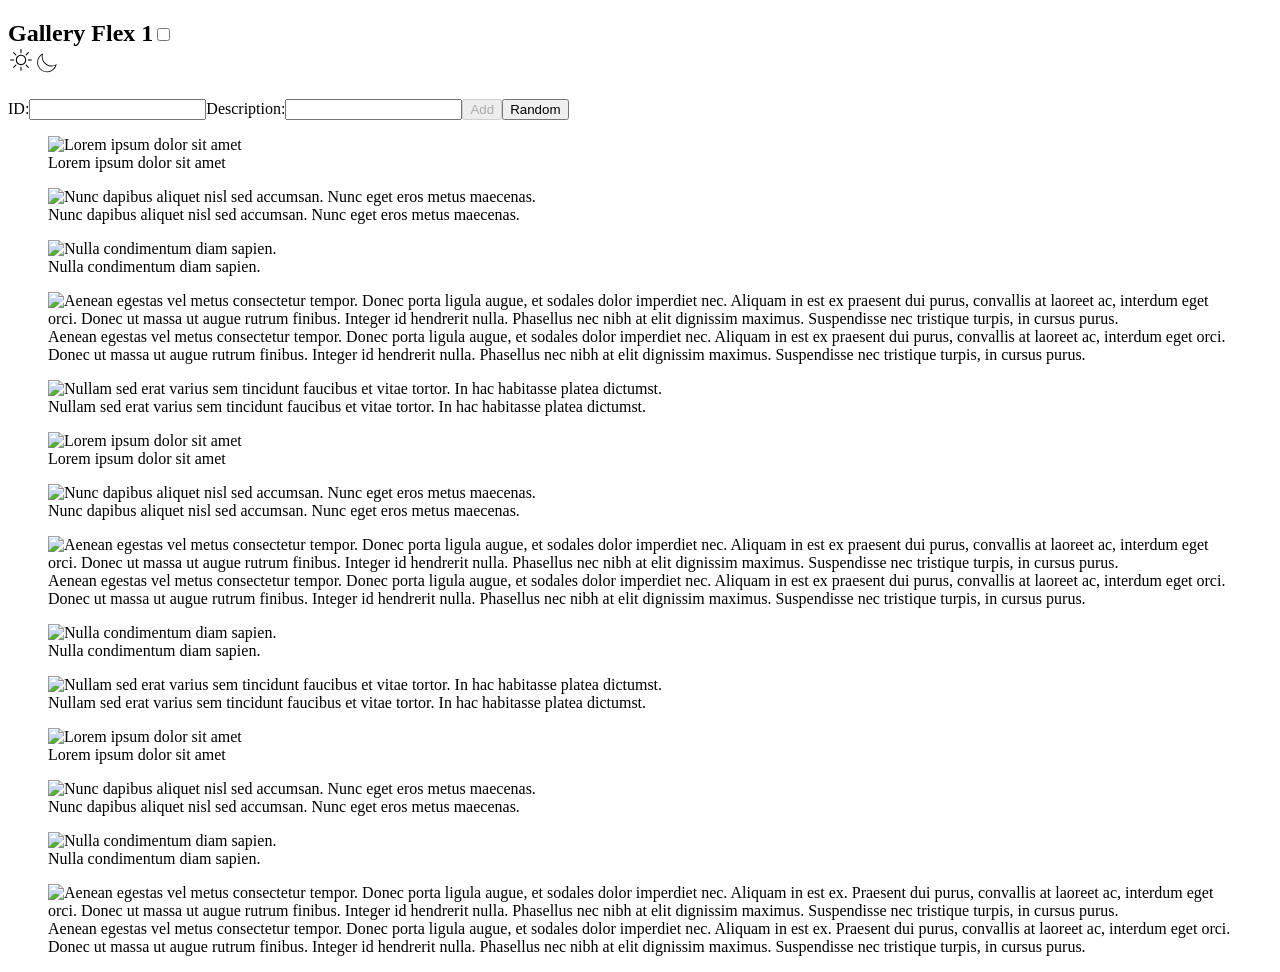
==== commit a6b1c410: "disable add on empty, separate form" ====
--- a/index.html
+++ b/index.html
@@ -1 +1 @@
-<!DOCTYPE html><html lang="en"><head><meta charSet="utf-8" data-next-head=""/><meta name="viewport" content="width=device-width, initial-scale=1" data-next-head=""/><title data-next-head="">Test 2</title><link rel="icon" href="/favicon.ico" data-next-head=""/><link rel="preload" href="/my-app/out/_next/static/css/66a30edfb78cb4d5.css" as="style"/><link rel="preload" href="/my-app/out/_next/static/css/8b048558a9852a15.css" as="style"/><link rel="stylesheet" href="/my-app/out/_next/static/css/66a30edfb78cb4d5.css" data-n-g=""/><link rel="stylesheet" href="/my-app/out/_next/static/css/8b048558a9852a15.css" data-n-p=""/><noscript data-n-css=""></noscript><script defer="" noModule="" src="/my-app/out/_next/static/chunks/polyfills-42372ed130431b0a.js"></script><script src="/my-app/out/_next/static/chunks/webpack-655b1651affa04ec.js" defer=""></script><script src="/my-app/out/_next/static/chunks/framework-d7f578ab3069408c.js" defer=""></script><script src="/my-app/out/_next/static/chunks/main-933ca9d98df72596.js" defer=""></script><script src="/my-app/out/_next/static/chunks/pages/_app-56c8c3da871a9a0f.js" defer=""></script><script src="/my-app/out/_next/static/chunks/pages/index-e24f65e404fb0717.js" defer=""></script><script src="/my-app/out/_next/static/6CuHO82ws85jm2-TGfTAY/_buildManifest.js" defer=""></script><script src="/my-app/out/_next/static/6CuHO82ws85jm2-TGfTAY/_ssgManifest.js" defer=""></script></head><body><link rel="preload" as="image" href="https://picsum.photos/id/82/600/400"/><link rel="preload" as="image" href="https://picsum.photos/id/309/600/400"/><link rel="preload" as="image" href="https://picsum.photos/id/25/600/400"/><link rel="preload" as="image" href="https://picsum.photos/id/106/600/400"/><link rel="preload" as="image" href="https://picsum.photos/id/109/600/400"/><link rel="preload" as="image" href="https://picsum.photos/id/95/600/400"/><link rel="preload" as="image" href="https://picsum.photos/id/744/600/400"/><link rel="preload" as="image" href="https://picsum.photos/id/327/600/400"/><link rel="preload" as="image" href="https://picsum.photos/id/645/600/400"/><link rel="preload" as="image" href="https://picsum.photos/id/482/600/400"/><link rel="preload" as="image" href="https://picsum.photos/id/492/600/400"/><link rel="preload" as="image" href="https://picsum.photos/id/559/600/400"/><link rel="preload" as="image" href="https://picsum.photos/id/582/600/400"/><link rel="preload" as="image" href="https://picsum.photos/id/98/600/400"/><div id="__next"><div class="theme preload" data-theme="light"><main><h2>Gallery Flex 1<label class="theme-switch"><input type="checkbox"/><div class="slider"><svg class="sun" xmlns="http://www.w3.org/2000/svg" x="0px" y="0px" width="26" height="26" viewBox="0 0 50 50"><path d="M 24.90625 3.96875 C 24.863281 3.976563 24.820313 3.988281 24.78125 4 C 24.316406 4.105469 23.988281 4.523438 24 5 L 24 11 C 23.996094 11.359375 24.183594 11.695313 24.496094 11.878906 C 24.808594 12.058594 25.191406 12.058594 25.503906 11.878906 C 25.816406 11.695313 26.003906 11.359375 26 11 L 26 5 C 26.011719 4.710938 25.894531 4.433594 25.6875 4.238281 C 25.476563 4.039063 25.191406 3.941406 24.90625 3.96875 Z M 10.65625 9.84375 C 10.28125 9.910156 9.980469 10.183594 9.875 10.546875 C 9.769531 10.914063 9.878906 11.304688 10.15625 11.5625 L 14.40625 15.8125 C 14.648438 16.109375 15.035156 16.246094 15.410156 16.160156 C 15.78125 16.074219 16.074219 15.78125 16.160156 15.410156 C 16.246094 15.035156 16.109375 14.648438 15.8125 14.40625 L 11.5625 10.15625 C 11.355469 9.933594 11.054688 9.820313 10.75 9.84375 C 10.71875 9.84375 10.6875 9.84375 10.65625 9.84375 Z M 39.03125 9.84375 C 38.804688 9.875 38.59375 9.988281 38.4375 10.15625 L 34.1875 14.40625 C 33.890625 14.648438 33.753906 15.035156 33.839844 15.410156 C 33.925781 15.78125 34.21875 16.074219 34.589844 16.160156 C 34.964844 16.246094 35.351563 16.109375 35.59375 15.8125 L 39.84375 11.5625 C 40.15625 11.265625 40.246094 10.800781 40.0625 10.410156 C 39.875 10.015625 39.460938 9.789063 39.03125 9.84375 Z M 24.90625 15 C 24.875 15.007813 24.84375 15.019531 24.8125 15.03125 C 24.75 15.035156 24.6875 15.046875 24.625 15.0625 C 24.613281 15.074219 24.605469 15.082031 24.59375 15.09375 C 19.289063 15.320313 15 19.640625 15 25 C 15 30.503906 19.496094 35 25 35 C 30.503906 35 35 30.503906 35 25 C 35 19.660156 30.746094 15.355469 25.46875 15.09375 C 25.433594 15.09375 25.410156 15.0625 25.375 15.0625 C 25.273438 15.023438 25.167969 15.003906 25.0625 15 C 25.042969 15 25.019531 15 25 15 C 24.96875 15 24.9375 15 24.90625 15 Z M 24.9375 17 C 24.957031 17 24.980469 17 25 17 C 25.03125 17 25.0625 17 25.09375 17 C 29.46875 17.050781 33 20.613281 33 25 C 33 29.421875 29.421875 33 25 33 C 20.582031 33 17 29.421875 17 25 C 17 20.601563 20.546875 17.035156 24.9375 17 Z M 4.71875 24 C 4.167969 24.078125 3.78125 24.589844 3.859375 25.140625 C 3.9375 25.691406 4.449219 26.078125 5 26 L 11 26 C 11.359375 26.003906 11.695313 25.816406 11.878906 25.503906 C 12.058594 25.191406 12.058594 24.808594 11.878906 24.496094 C 11.695313 24.183594 11.359375 23.996094 11 24 L 5 24 C 4.96875 24 4.9375 24 4.90625 24 C 4.875 24 4.84375 24 4.8125 24 C 4.78125 24 4.75 24 4.71875 24 Z M 38.71875 24 C 38.167969 24.078125 37.78125 24.589844 37.859375 25.140625 C 37.9375 25.691406 38.449219 26.078125 39 26 L 45 26 C 45.359375 26.003906 45.695313 25.816406 45.878906 25.503906 C 46.058594 25.191406 46.058594 24.808594 45.878906 24.496094 C 45.695313 24.183594 45.359375 23.996094 45 24 L 39 24 C 38.96875 24 38.9375 24 38.90625 24 C 38.875 24 38.84375 24 38.8125 24 C 38.78125 24 38.75 24 38.71875 24 Z M 15 33.875 C 14.773438 33.90625 14.5625 34.019531 14.40625 34.1875 L 10.15625 38.4375 C 9.859375 38.679688 9.722656 39.066406 9.808594 39.441406 C 9.894531 39.8125 10.1875 40.105469 10.558594 40.191406 C 10.933594 40.277344 11.320313 40.140625 11.5625 39.84375 L 15.8125 35.59375 C 16.109375 35.308594 16.199219 34.867188 16.039063 34.488281 C 15.882813 34.109375 15.503906 33.867188 15.09375 33.875 C 15.0625 33.875 15.03125 33.875 15 33.875 Z M 34.6875 33.875 C 34.3125 33.941406 34.011719 34.214844 33.90625 34.578125 C 33.800781 34.945313 33.910156 35.335938 34.1875 35.59375 L 38.4375 39.84375 C 38.679688 40.140625 39.066406 40.277344 39.441406 40.191406 C 39.8125 40.105469 40.105469 39.8125 40.191406 39.441406 C 40.277344 39.066406 40.140625 38.679688 39.84375 38.4375 L 35.59375 34.1875 C 35.40625 33.988281 35.148438 33.878906 34.875 33.875 C 34.84375 33.875 34.8125 33.875 34.78125 33.875 C 34.75 33.875 34.71875 33.875 34.6875 33.875 Z M 24.90625 37.96875 C 24.863281 37.976563 24.820313 37.988281 24.78125 38 C 24.316406 38.105469 23.988281 38.523438 24 39 L 24 45 C 23.996094 45.359375 24.183594 45.695313 24.496094 45.878906 C 24.808594 46.058594 25.191406 46.058594 25.503906 45.878906 C 25.816406 45.695313 26.003906 45.359375 26 45 L 26 39 C 26.011719 38.710938 25.894531 38.433594 25.6875 38.238281 C 25.476563 38.039063 25.191406 37.941406 24.90625 37.96875 Z"></path></svg><svg class="moon" xmlns="http://www.w3.org/2000/svg" x="0px" y="0px" width="26" height="20" viewBox="0 0 50 51"><path d="M25.068,48.889c-9.173,0-18.017-5.06-22.396-13.804C-3.373,23.008,1.164,8.467,13.003,1.979l2.061-1.129l-0.615,2.268     c-1.479,5.459-0.899,11.25,1.633,16.306c2.75,5.493,7.476,9.587,13.305,11.526c5.831,1.939,12.065,1.492,17.559-1.258v0     c0.25-0.125,0.492-0.258,0.734-0.391l2.061-1.13l-0.585,2.252c-1.863,6.873-6.577,12.639-12.933,15.822     C32.639,48.039,28.825,48.888,25.068,48.889z M12.002,4.936c-9.413,6.428-12.756,18.837-7.54,29.253     c5.678,11.34,19.522,15.945,30.864,10.268c5.154-2.582,9.136-7.012,11.181-12.357c-5.632,2.427-11.882,2.702-17.752,0.748     c-6.337-2.108-11.473-6.557-14.463-12.528C11.899,15.541,11.11,10.16,12.002,4.936z"></path></svg></div></label></h2><div class="addpic"><label>ID:</label><input class="addID" type="text" value=""/><label>Description:</label><input class="addDesc" type="text" value=""/><button type="button">Add</button><button type="button">Random</button></div><div class="gallery-flex"><figure><div class="pic"><img width="600" height="400" alt="Lorem ipsum dolor sit amet" src="https://picsum.photos/id/82/600/400"/></div><div class="description">Lorem ipsum dolor sit amet</div></figure><figure><div class="pic"><img width="600" height="400" alt="Nunc dapibus aliquet nisl sed accumsan. Nunc eget eros metus maecenas." src="https://picsum.photos/id/309/600/400"/></div><div class="description">Nunc dapibus aliquet nisl sed accumsan. Nunc eget eros metus maecenas.</div></figure><figure><div class="pic"><img width="600" height="400" alt="Nulla condimentum diam sapien." src="https://picsum.photos/id/25/600/400"/></div><div class="description">Nulla condimentum diam sapien.</div></figure><figure><div class="pic"><img width="600" height="400" alt="Aenean egestas vel metus consectetur tempor. Donec porta ligula augue, et sodales dolor imperdiet nec. Aliquam in est ex praesent dui purus, convallis at laoreet ac, interdum eget orci. Donec ut massa ut augue rutrum finibus. Integer id hendrerit nulla. Phasellus nec nibh at elit dignissim maximus. Suspendisse nec tristique turpis, in cursus purus." src="https://picsum.photos/id/106/600/400"/></div><div class="description">Aenean egestas vel metus consectetur tempor. Donec porta ligula augue, et sodales dolor imperdiet nec. Aliquam in est ex praesent dui purus, convallis at laoreet ac, interdum eget orci. Donec ut massa ut augue rutrum finibus. Integer id hendrerit nulla. Phasellus nec nibh at elit dignissim maximus. Suspendisse nec tristique turpis, in cursus purus.</div></figure><figure><div class="pic"><img width="600" height="400" alt="Nullam sed erat varius sem tincidunt faucibus et vitae tortor. In hac habitasse platea dictumst." src="https://picsum.photos/id/109/600/400"/></div><div class="description">Nullam sed erat varius sem tincidunt faucibus et vitae tortor. In hac habitasse platea dictumst.</div></figure><figure><div class="pic"><img width="600" height="400" alt="Lorem ipsum dolor sit amet" src="https://picsum.photos/id/95/600/400"/></div><div class="description">Lorem ipsum dolor sit amet</div></figure><figure><div class="pic"><img width="600" height="400" alt="Nunc dapibus aliquet nisl sed accumsan. Nunc eget eros metus maecenas." src="https://picsum.photos/id/744/600/400"/></div><div class="description">Nunc dapibus aliquet nisl sed accumsan. Nunc eget eros metus maecenas.</div></figure><figure><div class="pic"><img width="600" height="400" alt="Aenean egestas vel metus consectetur tempor. Donec porta ligula augue, et sodales dolor imperdiet nec. Aliquam in est ex praesent dui purus, convallis at laoreet ac, interdum eget orci. Donec ut massa ut augue rutrum finibus. Integer id hendrerit nulla. Phasellus nec nibh at elit dignissim maximus. Suspendisse nec tristique turpis, in cursus purus." src="https://picsum.photos/id/327/600/400"/></div><div class="description">Aenean egestas vel metus consectetur tempor. Donec porta ligula augue, et sodales dolor imperdiet nec. Aliquam in est ex praesent dui purus, convallis at laoreet ac, interdum eget orci. Donec ut massa ut augue rutrum finibus. Integer id hendrerit nulla. Phasellus nec nibh at elit dignissim maximus. Suspendisse nec tristique turpis, in cursus purus.</div></figure><figure><div class="pic"><img width="600" height="400" alt="Nulla condimentum diam sapien." src="https://picsum.photos/id/645/600/400"/></div><div class="description">Nulla condimentum diam sapien.</div></figure><figure><div class="pic"><img width="600" height="400" alt="Nullam sed erat varius sem tincidunt faucibus et vitae tortor. In hac habitasse platea dictumst." src="https://picsum.photos/id/482/600/400"/></div><div class="description">Nullam sed erat varius sem tincidunt faucibus et vitae tortor. In hac habitasse platea dictumst.</div></figure><figure><div class="pic"><img width="600" height="400" alt="Lorem ipsum dolor sit amet" src="https://picsum.photos/id/492/600/400"/></div><div class="description">Lorem ipsum dolor sit amet</div></figure><figure><div class="pic"><img width="600" height="400" alt="Nunc dapibus aliquet nisl sed accumsan. Nunc eget eros metus maecenas." src="https://picsum.photos/id/559/600/400"/></div><div class="description">Nunc dapibus aliquet nisl sed accumsan. Nunc eget eros metus maecenas.</div></figure><figure><div class="pic"><img width="600" height="400" alt="Nulla condimentum diam sapien." src="https://picsum.photos/id/582/600/400"/></div><div class="description">Nulla condimentum diam sapien.</div></figure><figure><div class="pic"><img width="600" height="400" alt="Aenean egestas vel metus consectetur tempor. Donec porta ligula augue, et sodales dolor imperdiet nec. Aliquam in est ex. Praesent dui purus, convallis at laoreet ac, interdum eget orci. Donec ut massa ut augue rutrum finibus. Integer id hendrerit nulla. Phasellus nec nibh at elit dignissim maximus. Suspendisse nec tristique turpis, in cursus purus." src="https://picsum.photos/id/98/600/400"/></div><div class="description">Aenean egestas vel metus consectetur tempor. Donec porta ligula augue, et sodales dolor imperdiet nec. Aliquam in est ex. Praesent dui purus, convallis at laoreet ac, interdum eget orci. Donec ut massa ut augue rutrum finibus. Integer id hendrerit nulla. Phasellus nec nibh at elit dignissim maximus. Suspendisse nec tristique turpis, in cursus purus.</div></figure></div></main></div></div><script id="__NEXT_DATA__" type="application/json">{"props":{"pageProps":{}},"page":"/","query":{},"buildId":"6CuHO82ws85jm2-TGfTAY","assetPrefix":"/my-app/out","nextExport":true,"autoExport":true,"isFallback":false,"scriptLoader":[]}</script></body></html>+<!DOCTYPE html><html lang="en"><head><meta charSet="utf-8" data-next-head=""/><meta name="viewport" content="width=device-width, initial-scale=1" data-next-head=""/><title data-next-head="">Test 2</title><link rel="icon" href="/favicon.ico" data-next-head=""/><link rel="preload" href="/react_sandbox/_next/static/css/66a30edfb78cb4d5.css" as="style"/><link rel="stylesheet" href="/react_sandbox/_next/static/css/66a30edfb78cb4d5.css" data-n-g=""/><noscript data-n-css=""></noscript><script defer="" noModule="" src="/react_sandbox/_next/static/chunks/polyfills-42372ed130431b0a.js"></script><script src="/react_sandbox/_next/static/chunks/webpack-e4b3e26703a140bc.js" defer=""></script><script src="/react_sandbox/_next/static/chunks/framework-d7f578ab3069408c.js" defer=""></script><script src="/react_sandbox/_next/static/chunks/main-dd4ba8d5cf6dbe96.js" defer=""></script><script src="/react_sandbox/_next/static/chunks/pages/_app-56c8c3da871a9a0f.js" defer=""></script><script src="/react_sandbox/_next/static/chunks/pages/index-eb6c5f49c95ce45e.js" defer=""></script><script src="/react_sandbox/_next/static/NdrmznWVv5bzICjLp3bVf/_buildManifest.js" defer=""></script><script src="/react_sandbox/_next/static/NdrmznWVv5bzICjLp3bVf/_ssgManifest.js" defer=""></script></head><body><link rel="preload" as="image" href="https://picsum.photos/id/82/600/400"/><link rel="preload" as="image" href="https://picsum.photos/id/309/600/400"/><link rel="preload" as="image" href="https://picsum.photos/id/25/600/400"/><link rel="preload" as="image" href="https://picsum.photos/id/106/600/400"/><link rel="preload" as="image" href="https://picsum.photos/id/109/600/400"/><link rel="preload" as="image" href="https://picsum.photos/id/95/600/400"/><link rel="preload" as="image" href="https://picsum.photos/id/744/600/400"/><link rel="preload" as="image" href="https://picsum.photos/id/327/600/400"/><link rel="preload" as="image" href="https://picsum.photos/id/645/600/400"/><link rel="preload" as="image" href="https://picsum.photos/id/482/600/400"/><link rel="preload" as="image" href="https://picsum.photos/id/492/600/400"/><link rel="preload" as="image" href="https://picsum.photos/id/559/600/400"/><link rel="preload" as="image" href="https://picsum.photos/id/582/600/400"/><link rel="preload" as="image" href="https://picsum.photos/id/98/600/400"/><div id="__next"><div class="theme preload" data-theme="light"><main><h2>Gallery Flex 1<label class="theme-switch"><input type="checkbox"/><div class="slider"><svg class="sun" xmlns="http://www.w3.org/2000/svg" x="0px" y="0px" width="26" height="26" viewBox="0 0 50 50"><path d="M 24.90625 3.96875 C 24.863281 3.976563 24.820313 3.988281 24.78125 4 C 24.316406 4.105469 23.988281 4.523438 24 5 L 24 11 C 23.996094 11.359375 24.183594 11.695313 24.496094 11.878906 C 24.808594 12.058594 25.191406 12.058594 25.503906 11.878906 C 25.816406 11.695313 26.003906 11.359375 26 11 L 26 5 C 26.011719 4.710938 25.894531 4.433594 25.6875 4.238281 C 25.476563 4.039063 25.191406 3.941406 24.90625 3.96875 Z M 10.65625 9.84375 C 10.28125 9.910156 9.980469 10.183594 9.875 10.546875 C 9.769531 10.914063 9.878906 11.304688 10.15625 11.5625 L 14.40625 15.8125 C 14.648438 16.109375 15.035156 16.246094 15.410156 16.160156 C 15.78125 16.074219 16.074219 15.78125 16.160156 15.410156 C 16.246094 15.035156 16.109375 14.648438 15.8125 14.40625 L 11.5625 10.15625 C 11.355469 9.933594 11.054688 9.820313 10.75 9.84375 C 10.71875 9.84375 10.6875 9.84375 10.65625 9.84375 Z M 39.03125 9.84375 C 38.804688 9.875 38.59375 9.988281 38.4375 10.15625 L 34.1875 14.40625 C 33.890625 14.648438 33.753906 15.035156 33.839844 15.410156 C 33.925781 15.78125 34.21875 16.074219 34.589844 16.160156 C 34.964844 16.246094 35.351563 16.109375 35.59375 15.8125 L 39.84375 11.5625 C 40.15625 11.265625 40.246094 10.800781 40.0625 10.410156 C 39.875 10.015625 39.460938 9.789063 39.03125 9.84375 Z M 24.90625 15 C 24.875 15.007813 24.84375 15.019531 24.8125 15.03125 C 24.75 15.035156 24.6875 15.046875 24.625 15.0625 C 24.613281 15.074219 24.605469 15.082031 24.59375 15.09375 C 19.289063 15.320313 15 19.640625 15 25 C 15 30.503906 19.496094 35 25 35 C 30.503906 35 35 30.503906 35 25 C 35 19.660156 30.746094 15.355469 25.46875 15.09375 C 25.433594 15.09375 25.410156 15.0625 25.375 15.0625 C 25.273438 15.023438 25.167969 15.003906 25.0625 15 C 25.042969 15 25.019531 15 25 15 C 24.96875 15 24.9375 15 24.90625 15 Z M 24.9375 17 C 24.957031 17 24.980469 17 25 17 C 25.03125 17 25.0625 17 25.09375 17 C 29.46875 17.050781 33 20.613281 33 25 C 33 29.421875 29.421875 33 25 33 C 20.582031 33 17 29.421875 17 25 C 17 20.601563 20.546875 17.035156 24.9375 17 Z M 4.71875 24 C 4.167969 24.078125 3.78125 24.589844 3.859375 25.140625 C 3.9375 25.691406 4.449219 26.078125 5 26 L 11 26 C 11.359375 26.003906 11.695313 25.816406 11.878906 25.503906 C 12.058594 25.191406 12.058594 24.808594 11.878906 24.496094 C 11.695313 24.183594 11.359375 23.996094 11 24 L 5 24 C 4.96875 24 4.9375 24 4.90625 24 C 4.875 24 4.84375 24 4.8125 24 C 4.78125 24 4.75 24 4.71875 24 Z M 38.71875 24 C 38.167969 24.078125 37.78125 24.589844 37.859375 25.140625 C 37.9375 25.691406 38.449219 26.078125 39 26 L 45 26 C 45.359375 26.003906 45.695313 25.816406 45.878906 25.503906 C 46.058594 25.191406 46.058594 24.808594 45.878906 24.496094 C 45.695313 24.183594 45.359375 23.996094 45 24 L 39 24 C 38.96875 24 38.9375 24 38.90625 24 C 38.875 24 38.84375 24 38.8125 24 C 38.78125 24 38.75 24 38.71875 24 Z M 15 33.875 C 14.773438 33.90625 14.5625 34.019531 14.40625 34.1875 L 10.15625 38.4375 C 9.859375 38.679688 9.722656 39.066406 9.808594 39.441406 C 9.894531 39.8125 10.1875 40.105469 10.558594 40.191406 C 10.933594 40.277344 11.320313 40.140625 11.5625 39.84375 L 15.8125 35.59375 C 16.109375 35.308594 16.199219 34.867188 16.039063 34.488281 C 15.882813 34.109375 15.503906 33.867188 15.09375 33.875 C 15.0625 33.875 15.03125 33.875 15 33.875 Z M 34.6875 33.875 C 34.3125 33.941406 34.011719 34.214844 33.90625 34.578125 C 33.800781 34.945313 33.910156 35.335938 34.1875 35.59375 L 38.4375 39.84375 C 38.679688 40.140625 39.066406 40.277344 39.441406 40.191406 C 39.8125 40.105469 40.105469 39.8125 40.191406 39.441406 C 40.277344 39.066406 40.140625 38.679688 39.84375 38.4375 L 35.59375 34.1875 C 35.40625 33.988281 35.148438 33.878906 34.875 33.875 C 34.84375 33.875 34.8125 33.875 34.78125 33.875 C 34.75 33.875 34.71875 33.875 34.6875 33.875 Z M 24.90625 37.96875 C 24.863281 37.976563 24.820313 37.988281 24.78125 38 C 24.316406 38.105469 23.988281 38.523438 24 39 L 24 45 C 23.996094 45.359375 24.183594 45.695313 24.496094 45.878906 C 24.808594 46.058594 25.191406 46.058594 25.503906 45.878906 C 25.816406 45.695313 26.003906 45.359375 26 45 L 26 39 C 26.011719 38.710938 25.894531 38.433594 25.6875 38.238281 C 25.476563 38.039063 25.191406 37.941406 24.90625 37.96875 Z"></path></svg><svg class="moon" xmlns="http://www.w3.org/2000/svg" x="0px" y="0px" width="26" height="20" viewBox="0 0 50 51"><path d="M25.068,48.889c-9.173,0-18.017-5.06-22.396-13.804C-3.373,23.008,1.164,8.467,13.003,1.979l2.061-1.129l-0.615,2.268     c-1.479,5.459-0.899,11.25,1.633,16.306c2.75,5.493,7.476,9.587,13.305,11.526c5.831,1.939,12.065,1.492,17.559-1.258v0     c0.25-0.125,0.492-0.258,0.734-0.391l2.061-1.13l-0.585,2.252c-1.863,6.873-6.577,12.639-12.933,15.822     C32.639,48.039,28.825,48.888,25.068,48.889z M12.002,4.936c-9.413,6.428-12.756,18.837-7.54,29.253     c5.678,11.34,19.522,15.945,30.864,10.268c5.154-2.582,9.136-7.012,11.181-12.357c-5.632,2.427-11.882,2.702-17.752,0.748     c-6.337-2.108-11.473-6.557-14.463-12.528C11.899,15.541,11.11,10.16,12.002,4.936z"></path></svg></div></label></h2><div class="addpic"><label>ID:</label><input class="addID" type="text" value=""/><label>Description:</label><input class="addDesc" type="text" value=""/><button type="button" disabled="">Add</button><button type="button">Random</button></div><div class="gallery-flex"><figure><div class="pic"><img width="600" height="400" alt="Lorem ipsum dolor sit amet" src="https://picsum.photos/id/82/600/400"/></div><div class="description">Lorem ipsum dolor sit amet</div></figure><figure><div class="pic"><img width="600" height="400" alt="Nunc dapibus aliquet nisl sed accumsan. Nunc eget eros metus maecenas." src="https://picsum.photos/id/309/600/400"/></div><div class="description">Nunc dapibus aliquet nisl sed accumsan. Nunc eget eros metus maecenas.</div></figure><figure><div class="pic"><img width="600" height="400" alt="Nulla condimentum diam sapien." src="https://picsum.photos/id/25/600/400"/></div><div class="description">Nulla condimentum diam sapien.</div></figure><figure><div class="pic"><img width="600" height="400" alt="Aenean egestas vel metus consectetur tempor. Donec porta ligula augue, et sodales dolor imperdiet nec. Aliquam in est ex praesent dui purus, convallis at laoreet ac, interdum eget orci. Donec ut massa ut augue rutrum finibus. Integer id hendrerit nulla. Phasellus nec nibh at elit dignissim maximus. Suspendisse nec tristique turpis, in cursus purus." src="https://picsum.photos/id/106/600/400"/></div><div class="description">Aenean egestas vel metus consectetur tempor. Donec porta ligula augue, et sodales dolor imperdiet nec. Aliquam in est ex praesent dui purus, convallis at laoreet ac, interdum eget orci. Donec ut massa ut augue rutrum finibus. Integer id hendrerit nulla. Phasellus nec nibh at elit dignissim maximus. Suspendisse nec tristique turpis, in cursus purus.</div></figure><figure><div class="pic"><img width="600" height="400" alt="Nullam sed erat varius sem tincidunt faucibus et vitae tortor. In hac habitasse platea dictumst." src="https://picsum.photos/id/109/600/400"/></div><div class="description">Nullam sed erat varius sem tincidunt faucibus et vitae tortor. In hac habitasse platea dictumst.</div></figure><figure><div class="pic"><img width="600" height="400" alt="Lorem ipsum dolor sit amet" src="https://picsum.photos/id/95/600/400"/></div><div class="description">Lorem ipsum dolor sit amet</div></figure><figure><div class="pic"><img width="600" height="400" alt="Nunc dapibus aliquet nisl sed accumsan. Nunc eget eros metus maecenas." src="https://picsum.photos/id/744/600/400"/></div><div class="description">Nunc dapibus aliquet nisl sed accumsan. Nunc eget eros metus maecenas.</div></figure><figure><div class="pic"><img width="600" height="400" alt="Aenean egestas vel metus consectetur tempor. Donec porta ligula augue, et sodales dolor imperdiet nec. Aliquam in est ex praesent dui purus, convallis at laoreet ac, interdum eget orci. Donec ut massa ut augue rutrum finibus. Integer id hendrerit nulla. Phasellus nec nibh at elit dignissim maximus. Suspendisse nec tristique turpis, in cursus purus." src="https://picsum.photos/id/327/600/400"/></div><div class="description">Aenean egestas vel metus consectetur tempor. Donec porta ligula augue, et sodales dolor imperdiet nec. Aliquam in est ex praesent dui purus, convallis at laoreet ac, interdum eget orci. Donec ut massa ut augue rutrum finibus. Integer id hendrerit nulla. Phasellus nec nibh at elit dignissim maximus. Suspendisse nec tristique turpis, in cursus purus.</div></figure><figure><div class="pic"><img width="600" height="400" alt="Nulla condimentum diam sapien." src="https://picsum.photos/id/645/600/400"/></div><div class="description">Nulla condimentum diam sapien.</div></figure><figure><div class="pic"><img width="600" height="400" alt="Nullam sed erat varius sem tincidunt faucibus et vitae tortor. In hac habitasse platea dictumst." src="https://picsum.photos/id/482/600/400"/></div><div class="description">Nullam sed erat varius sem tincidunt faucibus et vitae tortor. In hac habitasse platea dictumst.</div></figure><figure><div class="pic"><img width="600" height="400" alt="Lorem ipsum dolor sit amet" src="https://picsum.photos/id/492/600/400"/></div><div class="description">Lorem ipsum dolor sit amet</div></figure><figure><div class="pic"><img width="600" height="400" alt="Nunc dapibus aliquet nisl sed accumsan. Nunc eget eros metus maecenas." src="https://picsum.photos/id/559/600/400"/></div><div class="description">Nunc dapibus aliquet nisl sed accumsan. Nunc eget eros metus maecenas.</div></figure><figure><div class="pic"><img width="600" height="400" alt="Nulla condimentum diam sapien." src="https://picsum.photos/id/582/600/400"/></div><div class="description">Nulla condimentum diam sapien.</div></figure><figure><div class="pic"><img width="600" height="400" alt="Aenean egestas vel metus consectetur tempor. Donec porta ligula augue, et sodales dolor imperdiet nec. Aliquam in est ex. Praesent dui purus, convallis at laoreet ac, interdum eget orci. Donec ut massa ut augue rutrum finibus. Integer id hendrerit nulla. Phasellus nec nibh at elit dignissim maximus. Suspendisse nec tristique turpis, in cursus purus." src="https://picsum.photos/id/98/600/400"/></div><div class="description">Aenean egestas vel metus consectetur tempor. Donec porta ligula augue, et sodales dolor imperdiet nec. Aliquam in est ex. Praesent dui purus, convallis at laoreet ac, interdum eget orci. Donec ut massa ut augue rutrum finibus. Integer id hendrerit nulla. Phasellus nec nibh at elit dignissim maximus. Suspendisse nec tristique turpis, in cursus purus.</div></figure></div></main></div></div><script id="__NEXT_DATA__" type="application/json">{"props":{"pageProps":{}},"page":"/","query":{},"buildId":"NdrmznWVv5bzICjLp3bVf","assetPrefix":"/react_sandbox","nextExport":true,"autoExport":true,"isFallback":false,"scriptLoader":[]}</script></body></html>
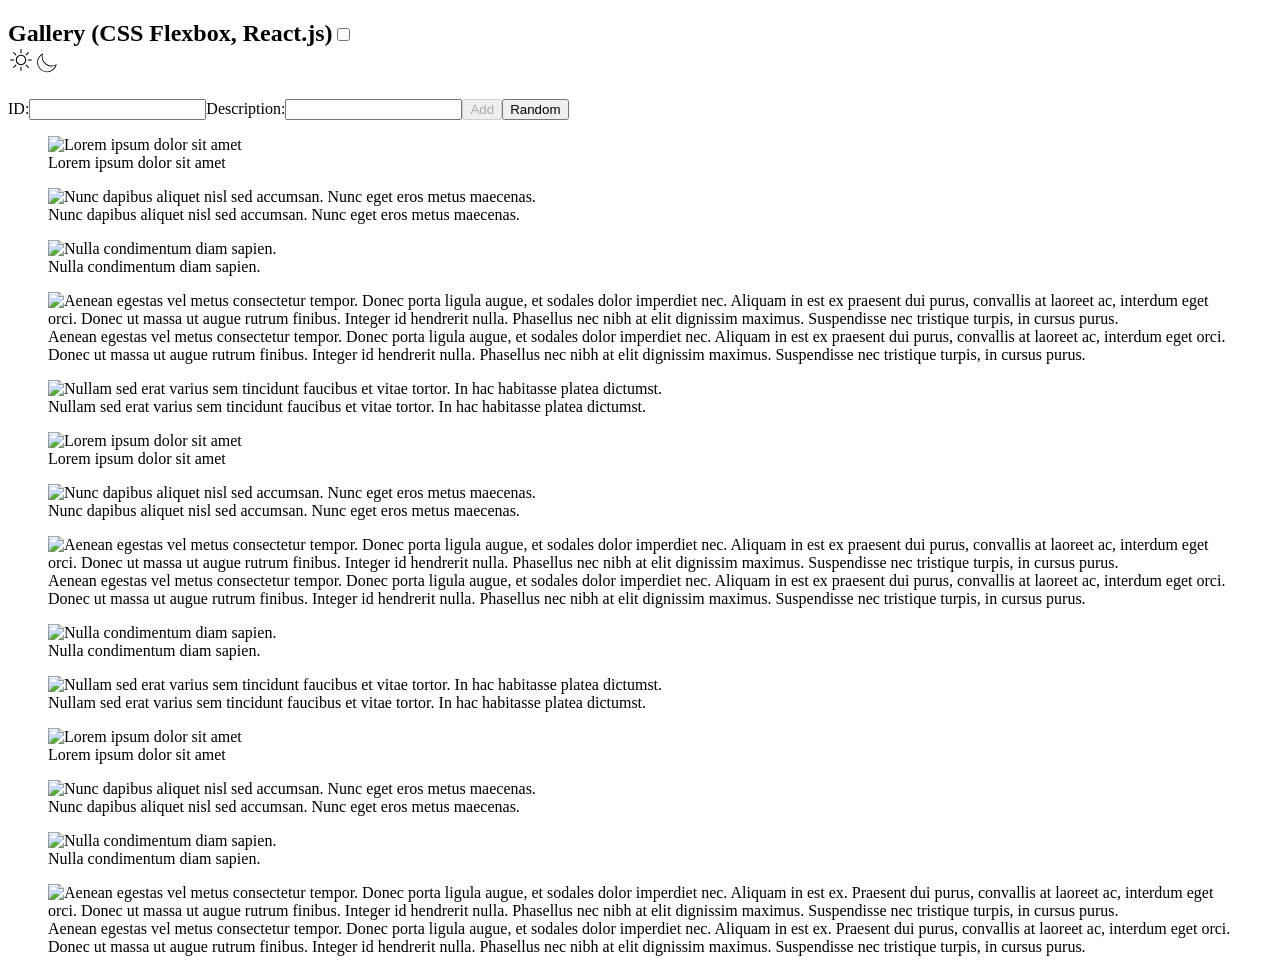
==== commit 287da8f1: "change title, new favicon" ====
--- a/index.html
+++ b/index.html
@@ -1 +1 @@
-<!DOCTYPE html><html lang="en"><head><meta charSet="utf-8" data-next-head=""/><meta name="viewport" content="width=device-width, initial-scale=1" data-next-head=""/><title data-next-head="">Test 2</title><link rel="icon" href="/favicon.ico" data-next-head=""/><link rel="preload" href="/react_sandbox/_next/static/css/66a30edfb78cb4d5.css" as="style"/><link rel="stylesheet" href="/react_sandbox/_next/static/css/66a30edfb78cb4d5.css" data-n-g=""/><noscript data-n-css=""></noscript><script defer="" noModule="" src="/react_sandbox/_next/static/chunks/polyfills-42372ed130431b0a.js"></script><script src="/react_sandbox/_next/static/chunks/webpack-e4b3e26703a140bc.js" defer=""></script><script src="/react_sandbox/_next/static/chunks/framework-d7f578ab3069408c.js" defer=""></script><script src="/react_sandbox/_next/static/chunks/main-dd4ba8d5cf6dbe96.js" defer=""></script><script src="/react_sandbox/_next/static/chunks/pages/_app-56c8c3da871a9a0f.js" defer=""></script><script src="/react_sandbox/_next/static/chunks/pages/index-eb6c5f49c95ce45e.js" defer=""></script><script src="/react_sandbox/_next/static/NdrmznWVv5bzICjLp3bVf/_buildManifest.js" defer=""></script><script src="/react_sandbox/_next/static/NdrmznWVv5bzICjLp3bVf/_ssgManifest.js" defer=""></script></head><body><link rel="preload" as="image" href="https://picsum.photos/id/82/600/400"/><link rel="preload" as="image" href="https://picsum.photos/id/309/600/400"/><link rel="preload" as="image" href="https://picsum.photos/id/25/600/400"/><link rel="preload" as="image" href="https://picsum.photos/id/106/600/400"/><link rel="preload" as="image" href="https://picsum.photos/id/109/600/400"/><link rel="preload" as="image" href="https://picsum.photos/id/95/600/400"/><link rel="preload" as="image" href="https://picsum.photos/id/744/600/400"/><link rel="preload" as="image" href="https://picsum.photos/id/327/600/400"/><link rel="preload" as="image" href="https://picsum.photos/id/645/600/400"/><link rel="preload" as="image" href="https://picsum.photos/id/482/600/400"/><link rel="preload" as="image" href="https://picsum.photos/id/492/600/400"/><link rel="preload" as="image" href="https://picsum.photos/id/559/600/400"/><link rel="preload" as="image" href="https://picsum.photos/id/582/600/400"/><link rel="preload" as="image" href="https://picsum.photos/id/98/600/400"/><div id="__next"><div class="theme preload" data-theme="light"><main><h2>Gallery Flex 1<label class="theme-switch"><input type="checkbox"/><div class="slider"><svg class="sun" xmlns="http://www.w3.org/2000/svg" x="0px" y="0px" width="26" height="26" viewBox="0 0 50 50"><path d="M 24.90625 3.96875 C 24.863281 3.976563 24.820313 3.988281 24.78125 4 C 24.316406 4.105469 23.988281 4.523438 24 5 L 24 11 C 23.996094 11.359375 24.183594 11.695313 24.496094 11.878906 C 24.808594 12.058594 25.191406 12.058594 25.503906 11.878906 C 25.816406 11.695313 26.003906 11.359375 26 11 L 26 5 C 26.011719 4.710938 25.894531 4.433594 25.6875 4.238281 C 25.476563 4.039063 25.191406 3.941406 24.90625 3.96875 Z M 10.65625 9.84375 C 10.28125 9.910156 9.980469 10.183594 9.875 10.546875 C 9.769531 10.914063 9.878906 11.304688 10.15625 11.5625 L 14.40625 15.8125 C 14.648438 16.109375 15.035156 16.246094 15.410156 16.160156 C 15.78125 16.074219 16.074219 15.78125 16.160156 15.410156 C 16.246094 15.035156 16.109375 14.648438 15.8125 14.40625 L 11.5625 10.15625 C 11.355469 9.933594 11.054688 9.820313 10.75 9.84375 C 10.71875 9.84375 10.6875 9.84375 10.65625 9.84375 Z M 39.03125 9.84375 C 38.804688 9.875 38.59375 9.988281 38.4375 10.15625 L 34.1875 14.40625 C 33.890625 14.648438 33.753906 15.035156 33.839844 15.410156 C 33.925781 15.78125 34.21875 16.074219 34.589844 16.160156 C 34.964844 16.246094 35.351563 16.109375 35.59375 15.8125 L 39.84375 11.5625 C 40.15625 11.265625 40.246094 10.800781 40.0625 10.410156 C 39.875 10.015625 39.460938 9.789063 39.03125 9.84375 Z M 24.90625 15 C 24.875 15.007813 24.84375 15.019531 24.8125 15.03125 C 24.75 15.035156 24.6875 15.046875 24.625 15.0625 C 24.613281 15.074219 24.605469 15.082031 24.59375 15.09375 C 19.289063 15.320313 15 19.640625 15 25 C 15 30.503906 19.496094 35 25 35 C 30.503906 35 35 30.503906 35 25 C 35 19.660156 30.746094 15.355469 25.46875 15.09375 C 25.433594 15.09375 25.410156 15.0625 25.375 15.0625 C 25.273438 15.023438 25.167969 15.003906 25.0625 15 C 25.042969 15 25.019531 15 25 15 C 24.96875 15 24.9375 15 24.90625 15 Z M 24.9375 17 C 24.957031 17 24.980469 17 25 17 C 25.03125 17 25.0625 17 25.09375 17 C 29.46875 17.050781 33 20.613281 33 25 C 33 29.421875 29.421875 33 25 33 C 20.582031 33 17 29.421875 17 25 C 17 20.601563 20.546875 17.035156 24.9375 17 Z M 4.71875 24 C 4.167969 24.078125 3.78125 24.589844 3.859375 25.140625 C 3.9375 25.691406 4.449219 26.078125 5 26 L 11 26 C 11.359375 26.003906 11.695313 25.816406 11.878906 25.503906 C 12.058594 25.191406 12.058594 24.808594 11.878906 24.496094 C 11.695313 24.183594 11.359375 23.996094 11 24 L 5 24 C 4.96875 24 4.9375 24 4.90625 24 C 4.875 24 4.84375 24 4.8125 24 C 4.78125 24 4.75 24 4.71875 24 Z M 38.71875 24 C 38.167969 24.078125 37.78125 24.589844 37.859375 25.140625 C 37.9375 25.691406 38.449219 26.078125 39 26 L 45 26 C 45.359375 26.003906 45.695313 25.816406 45.878906 25.503906 C 46.058594 25.191406 46.058594 24.808594 45.878906 24.496094 C 45.695313 24.183594 45.359375 23.996094 45 24 L 39 24 C 38.96875 24 38.9375 24 38.90625 24 C 38.875 24 38.84375 24 38.8125 24 C 38.78125 24 38.75 24 38.71875 24 Z M 15 33.875 C 14.773438 33.90625 14.5625 34.019531 14.40625 34.1875 L 10.15625 38.4375 C 9.859375 38.679688 9.722656 39.066406 9.808594 39.441406 C 9.894531 39.8125 10.1875 40.105469 10.558594 40.191406 C 10.933594 40.277344 11.320313 40.140625 11.5625 39.84375 L 15.8125 35.59375 C 16.109375 35.308594 16.199219 34.867188 16.039063 34.488281 C 15.882813 34.109375 15.503906 33.867188 15.09375 33.875 C 15.0625 33.875 15.03125 33.875 15 33.875 Z M 34.6875 33.875 C 34.3125 33.941406 34.011719 34.214844 33.90625 34.578125 C 33.800781 34.945313 33.910156 35.335938 34.1875 35.59375 L 38.4375 39.84375 C 38.679688 40.140625 39.066406 40.277344 39.441406 40.191406 C 39.8125 40.105469 40.105469 39.8125 40.191406 39.441406 C 40.277344 39.066406 40.140625 38.679688 39.84375 38.4375 L 35.59375 34.1875 C 35.40625 33.988281 35.148438 33.878906 34.875 33.875 C 34.84375 33.875 34.8125 33.875 34.78125 33.875 C 34.75 33.875 34.71875 33.875 34.6875 33.875 Z M 24.90625 37.96875 C 24.863281 37.976563 24.820313 37.988281 24.78125 38 C 24.316406 38.105469 23.988281 38.523438 24 39 L 24 45 C 23.996094 45.359375 24.183594 45.695313 24.496094 45.878906 C 24.808594 46.058594 25.191406 46.058594 25.503906 45.878906 C 25.816406 45.695313 26.003906 45.359375 26 45 L 26 39 C 26.011719 38.710938 25.894531 38.433594 25.6875 38.238281 C 25.476563 38.039063 25.191406 37.941406 24.90625 37.96875 Z"></path></svg><svg class="moon" xmlns="http://www.w3.org/2000/svg" x="0px" y="0px" width="26" height="20" viewBox="0 0 50 51"><path d="M25.068,48.889c-9.173,0-18.017-5.06-22.396-13.804C-3.373,23.008,1.164,8.467,13.003,1.979l2.061-1.129l-0.615,2.268     c-1.479,5.459-0.899,11.25,1.633,16.306c2.75,5.493,7.476,9.587,13.305,11.526c5.831,1.939,12.065,1.492,17.559-1.258v0     c0.25-0.125,0.492-0.258,0.734-0.391l2.061-1.13l-0.585,2.252c-1.863,6.873-6.577,12.639-12.933,15.822     C32.639,48.039,28.825,48.888,25.068,48.889z M12.002,4.936c-9.413,6.428-12.756,18.837-7.54,29.253     c5.678,11.34,19.522,15.945,30.864,10.268c5.154-2.582,9.136-7.012,11.181-12.357c-5.632,2.427-11.882,2.702-17.752,0.748     c-6.337-2.108-11.473-6.557-14.463-12.528C11.899,15.541,11.11,10.16,12.002,4.936z"></path></svg></div></label></h2><div class="addpic"><label>ID:</label><input class="addID" type="text" value=""/><label>Description:</label><input class="addDesc" type="text" value=""/><button type="button" disabled="">Add</button><button type="button">Random</button></div><div class="gallery-flex"><figure><div class="pic"><img width="600" height="400" alt="Lorem ipsum dolor sit amet" src="https://picsum.photos/id/82/600/400"/></div><div class="description">Lorem ipsum dolor sit amet</div></figure><figure><div class="pic"><img width="600" height="400" alt="Nunc dapibus aliquet nisl sed accumsan. Nunc eget eros metus maecenas." src="https://picsum.photos/id/309/600/400"/></div><div class="description">Nunc dapibus aliquet nisl sed accumsan. Nunc eget eros metus maecenas.</div></figure><figure><div class="pic"><img width="600" height="400" alt="Nulla condimentum diam sapien." src="https://picsum.photos/id/25/600/400"/></div><div class="description">Nulla condimentum diam sapien.</div></figure><figure><div class="pic"><img width="600" height="400" alt="Aenean egestas vel metus consectetur tempor. Donec porta ligula augue, et sodales dolor imperdiet nec. Aliquam in est ex praesent dui purus, convallis at laoreet ac, interdum eget orci. Donec ut massa ut augue rutrum finibus. Integer id hendrerit nulla. Phasellus nec nibh at elit dignissim maximus. Suspendisse nec tristique turpis, in cursus purus." src="https://picsum.photos/id/106/600/400"/></div><div class="description">Aenean egestas vel metus consectetur tempor. Donec porta ligula augue, et sodales dolor imperdiet nec. Aliquam in est ex praesent dui purus, convallis at laoreet ac, interdum eget orci. Donec ut massa ut augue rutrum finibus. Integer id hendrerit nulla. Phasellus nec nibh at elit dignissim maximus. Suspendisse nec tristique turpis, in cursus purus.</div></figure><figure><div class="pic"><img width="600" height="400" alt="Nullam sed erat varius sem tincidunt faucibus et vitae tortor. In hac habitasse platea dictumst." src="https://picsum.photos/id/109/600/400"/></div><div class="description">Nullam sed erat varius sem tincidunt faucibus et vitae tortor. In hac habitasse platea dictumst.</div></figure><figure><div class="pic"><img width="600" height="400" alt="Lorem ipsum dolor sit amet" src="https://picsum.photos/id/95/600/400"/></div><div class="description">Lorem ipsum dolor sit amet</div></figure><figure><div class="pic"><img width="600" height="400" alt="Nunc dapibus aliquet nisl sed accumsan. Nunc eget eros metus maecenas." src="https://picsum.photos/id/744/600/400"/></div><div class="description">Nunc dapibus aliquet nisl sed accumsan. Nunc eget eros metus maecenas.</div></figure><figure><div class="pic"><img width="600" height="400" alt="Aenean egestas vel metus consectetur tempor. Donec porta ligula augue, et sodales dolor imperdiet nec. Aliquam in est ex praesent dui purus, convallis at laoreet ac, interdum eget orci. Donec ut massa ut augue rutrum finibus. Integer id hendrerit nulla. Phasellus nec nibh at elit dignissim maximus. Suspendisse nec tristique turpis, in cursus purus." src="https://picsum.photos/id/327/600/400"/></div><div class="description">Aenean egestas vel metus consectetur tempor. Donec porta ligula augue, et sodales dolor imperdiet nec. Aliquam in est ex praesent dui purus, convallis at laoreet ac, interdum eget orci. Donec ut massa ut augue rutrum finibus. Integer id hendrerit nulla. Phasellus nec nibh at elit dignissim maximus. Suspendisse nec tristique turpis, in cursus purus.</div></figure><figure><div class="pic"><img width="600" height="400" alt="Nulla condimentum diam sapien." src="https://picsum.photos/id/645/600/400"/></div><div class="description">Nulla condimentum diam sapien.</div></figure><figure><div class="pic"><img width="600" height="400" alt="Nullam sed erat varius sem tincidunt faucibus et vitae tortor. In hac habitasse platea dictumst." src="https://picsum.photos/id/482/600/400"/></div><div class="description">Nullam sed erat varius sem tincidunt faucibus et vitae tortor. In hac habitasse platea dictumst.</div></figure><figure><div class="pic"><img width="600" height="400" alt="Lorem ipsum dolor sit amet" src="https://picsum.photos/id/492/600/400"/></div><div class="description">Lorem ipsum dolor sit amet</div></figure><figure><div class="pic"><img width="600" height="400" alt="Nunc dapibus aliquet nisl sed accumsan. Nunc eget eros metus maecenas." src="https://picsum.photos/id/559/600/400"/></div><div class="description">Nunc dapibus aliquet nisl sed accumsan. Nunc eget eros metus maecenas.</div></figure><figure><div class="pic"><img width="600" height="400" alt="Nulla condimentum diam sapien." src="https://picsum.photos/id/582/600/400"/></div><div class="description">Nulla condimentum diam sapien.</div></figure><figure><div class="pic"><img width="600" height="400" alt="Aenean egestas vel metus consectetur tempor. Donec porta ligula augue, et sodales dolor imperdiet nec. Aliquam in est ex. Praesent dui purus, convallis at laoreet ac, interdum eget orci. Donec ut massa ut augue rutrum finibus. Integer id hendrerit nulla. Phasellus nec nibh at elit dignissim maximus. Suspendisse nec tristique turpis, in cursus purus." src="https://picsum.photos/id/98/600/400"/></div><div class="description">Aenean egestas vel metus consectetur tempor. Donec porta ligula augue, et sodales dolor imperdiet nec. Aliquam in est ex. Praesent dui purus, convallis at laoreet ac, interdum eget orci. Donec ut massa ut augue rutrum finibus. Integer id hendrerit nulla. Phasellus nec nibh at elit dignissim maximus. Suspendisse nec tristique turpis, in cursus purus.</div></figure></div></main></div></div><script id="__NEXT_DATA__" type="application/json">{"props":{"pageProps":{}},"page":"/","query":{},"buildId":"NdrmznWVv5bzICjLp3bVf","assetPrefix":"/react_sandbox","nextExport":true,"autoExport":true,"isFallback":false,"scriptLoader":[]}</script></body></html>+<!DOCTYPE html><html lang="en"><head><meta charSet="utf-8" data-next-head=""/><meta name="viewport" content="width=device-width, initial-scale=1" data-next-head=""/><title data-next-head="">Gallery</title><link rel="icon" href="/favicon.svg" data-next-head=""/><link rel="preload" href="/react_sandbox/_next/static/css/2e2f392965463156.css" as="style"/><link rel="stylesheet" href="/react_sandbox/_next/static/css/2e2f392965463156.css" data-n-g=""/><noscript data-n-css=""></noscript><script defer="" noModule="" src="/react_sandbox/_next/static/chunks/polyfills-42372ed130431b0a.js"></script><script src="/react_sandbox/_next/static/chunks/webpack-e4b3e26703a140bc.js" defer=""></script><script src="/react_sandbox/_next/static/chunks/framework-d7f578ab3069408c.js" defer=""></script><script src="/react_sandbox/_next/static/chunks/main-dd4ba8d5cf6dbe96.js" defer=""></script><script src="/react_sandbox/_next/static/chunks/pages/_app-56c8c3da871a9a0f.js" defer=""></script><script src="/react_sandbox/_next/static/chunks/pages/index-dc2889cdd5f710c3.js" defer=""></script><script src="/react_sandbox/_next/static/jTzVoTxRuFIS2RCF8VJuj/_buildManifest.js" defer=""></script><script src="/react_sandbox/_next/static/jTzVoTxRuFIS2RCF8VJuj/_ssgManifest.js" defer=""></script></head><body><link rel="preload" as="image" href="https://picsum.photos/id/82/600/400"/><link rel="preload" as="image" href="https://picsum.photos/id/309/600/400"/><link rel="preload" as="image" href="https://picsum.photos/id/25/600/400"/><link rel="preload" as="image" href="https://picsum.photos/id/106/600/400"/><link rel="preload" as="image" href="https://picsum.photos/id/109/600/400"/><link rel="preload" as="image" href="https://picsum.photos/id/95/600/400"/><link rel="preload" as="image" href="https://picsum.photos/id/744/600/400"/><link rel="preload" as="image" href="https://picsum.photos/id/327/600/400"/><link rel="preload" as="image" href="https://picsum.photos/id/645/600/400"/><link rel="preload" as="image" href="https://picsum.photos/id/482/600/400"/><link rel="preload" as="image" href="https://picsum.photos/id/492/600/400"/><link rel="preload" as="image" href="https://picsum.photos/id/559/600/400"/><link rel="preload" as="image" href="https://picsum.photos/id/582/600/400"/><link rel="preload" as="image" href="https://picsum.photos/id/98/600/400"/><div id="__next"><div class="theme preload" data-theme="light"><main><h2>Gallery (CSS Flexbox, React.js)<label class="theme-switch"><input type="checkbox"/><div class="slider"><svg class="sun" xmlns="http://www.w3.org/2000/svg" x="0px" y="0px" width="26" height="26" viewBox="0 0 50 50"><path d="M 24.90625 3.96875 C 24.863281 3.976563 24.820313 3.988281 24.78125 4 C 24.316406 4.105469 23.988281 4.523438 24 5 L 24 11 C 23.996094 11.359375 24.183594 11.695313 24.496094 11.878906 C 24.808594 12.058594 25.191406 12.058594 25.503906 11.878906 C 25.816406 11.695313 26.003906 11.359375 26 11 L 26 5 C 26.011719 4.710938 25.894531 4.433594 25.6875 4.238281 C 25.476563 4.039063 25.191406 3.941406 24.90625 3.96875 Z M 10.65625 9.84375 C 10.28125 9.910156 9.980469 10.183594 9.875 10.546875 C 9.769531 10.914063 9.878906 11.304688 10.15625 11.5625 L 14.40625 15.8125 C 14.648438 16.109375 15.035156 16.246094 15.410156 16.160156 C 15.78125 16.074219 16.074219 15.78125 16.160156 15.410156 C 16.246094 15.035156 16.109375 14.648438 15.8125 14.40625 L 11.5625 10.15625 C 11.355469 9.933594 11.054688 9.820313 10.75 9.84375 C 10.71875 9.84375 10.6875 9.84375 10.65625 9.84375 Z M 39.03125 9.84375 C 38.804688 9.875 38.59375 9.988281 38.4375 10.15625 L 34.1875 14.40625 C 33.890625 14.648438 33.753906 15.035156 33.839844 15.410156 C 33.925781 15.78125 34.21875 16.074219 34.589844 16.160156 C 34.964844 16.246094 35.351563 16.109375 35.59375 15.8125 L 39.84375 11.5625 C 40.15625 11.265625 40.246094 10.800781 40.0625 10.410156 C 39.875 10.015625 39.460938 9.789063 39.03125 9.84375 Z M 24.90625 15 C 24.875 15.007813 24.84375 15.019531 24.8125 15.03125 C 24.75 15.035156 24.6875 15.046875 24.625 15.0625 C 24.613281 15.074219 24.605469 15.082031 24.59375 15.09375 C 19.289063 15.320313 15 19.640625 15 25 C 15 30.503906 19.496094 35 25 35 C 30.503906 35 35 30.503906 35 25 C 35 19.660156 30.746094 15.355469 25.46875 15.09375 C 25.433594 15.09375 25.410156 15.0625 25.375 15.0625 C 25.273438 15.023438 25.167969 15.003906 25.0625 15 C 25.042969 15 25.019531 15 25 15 C 24.96875 15 24.9375 15 24.90625 15 Z M 24.9375 17 C 24.957031 17 24.980469 17 25 17 C 25.03125 17 25.0625 17 25.09375 17 C 29.46875 17.050781 33 20.613281 33 25 C 33 29.421875 29.421875 33 25 33 C 20.582031 33 17 29.421875 17 25 C 17 20.601563 20.546875 17.035156 24.9375 17 Z M 4.71875 24 C 4.167969 24.078125 3.78125 24.589844 3.859375 25.140625 C 3.9375 25.691406 4.449219 26.078125 5 26 L 11 26 C 11.359375 26.003906 11.695313 25.816406 11.878906 25.503906 C 12.058594 25.191406 12.058594 24.808594 11.878906 24.496094 C 11.695313 24.183594 11.359375 23.996094 11 24 L 5 24 C 4.96875 24 4.9375 24 4.90625 24 C 4.875 24 4.84375 24 4.8125 24 C 4.78125 24 4.75 24 4.71875 24 Z M 38.71875 24 C 38.167969 24.078125 37.78125 24.589844 37.859375 25.140625 C 37.9375 25.691406 38.449219 26.078125 39 26 L 45 26 C 45.359375 26.003906 45.695313 25.816406 45.878906 25.503906 C 46.058594 25.191406 46.058594 24.808594 45.878906 24.496094 C 45.695313 24.183594 45.359375 23.996094 45 24 L 39 24 C 38.96875 24 38.9375 24 38.90625 24 C 38.875 24 38.84375 24 38.8125 24 C 38.78125 24 38.75 24 38.71875 24 Z M 15 33.875 C 14.773438 33.90625 14.5625 34.019531 14.40625 34.1875 L 10.15625 38.4375 C 9.859375 38.679688 9.722656 39.066406 9.808594 39.441406 C 9.894531 39.8125 10.1875 40.105469 10.558594 40.191406 C 10.933594 40.277344 11.320313 40.140625 11.5625 39.84375 L 15.8125 35.59375 C 16.109375 35.308594 16.199219 34.867188 16.039063 34.488281 C 15.882813 34.109375 15.503906 33.867188 15.09375 33.875 C 15.0625 33.875 15.03125 33.875 15 33.875 Z M 34.6875 33.875 C 34.3125 33.941406 34.011719 34.214844 33.90625 34.578125 C 33.800781 34.945313 33.910156 35.335938 34.1875 35.59375 L 38.4375 39.84375 C 38.679688 40.140625 39.066406 40.277344 39.441406 40.191406 C 39.8125 40.105469 40.105469 39.8125 40.191406 39.441406 C 40.277344 39.066406 40.140625 38.679688 39.84375 38.4375 L 35.59375 34.1875 C 35.40625 33.988281 35.148438 33.878906 34.875 33.875 C 34.84375 33.875 34.8125 33.875 34.78125 33.875 C 34.75 33.875 34.71875 33.875 34.6875 33.875 Z M 24.90625 37.96875 C 24.863281 37.976563 24.820313 37.988281 24.78125 38 C 24.316406 38.105469 23.988281 38.523438 24 39 L 24 45 C 23.996094 45.359375 24.183594 45.695313 24.496094 45.878906 C 24.808594 46.058594 25.191406 46.058594 25.503906 45.878906 C 25.816406 45.695313 26.003906 45.359375 26 45 L 26 39 C 26.011719 38.710938 25.894531 38.433594 25.6875 38.238281 C 25.476563 38.039063 25.191406 37.941406 24.90625 37.96875 Z"></path></svg><svg class="moon" xmlns="http://www.w3.org/2000/svg" x="0px" y="0px" width="26" height="20" viewBox="0 0 50 51"><path d="M25.068,48.889c-9.173,0-18.017-5.06-22.396-13.804C-3.373,23.008,1.164,8.467,13.003,1.979l2.061-1.129l-0.615,2.268     c-1.479,5.459-0.899,11.25,1.633,16.306c2.75,5.493,7.476,9.587,13.305,11.526c5.831,1.939,12.065,1.492,17.559-1.258v0     c0.25-0.125,0.492-0.258,0.734-0.391l2.061-1.13l-0.585,2.252c-1.863,6.873-6.577,12.639-12.933,15.822     C32.639,48.039,28.825,48.888,25.068,48.889z M12.002,4.936c-9.413,6.428-12.756,18.837-7.54,29.253     c5.678,11.34,19.522,15.945,30.864,10.268c5.154-2.582,9.136-7.012,11.181-12.357c-5.632,2.427-11.882,2.702-17.752,0.748     c-6.337-2.108-11.473-6.557-14.463-12.528C11.899,15.541,11.11,10.16,12.002,4.936z"></path></svg></div></label></h2><div class="addpic"><label>ID:</label><input class="addID" type="text" value=""/><label>Description:</label><input class="addDesc" type="text" value=""/><button type="button" disabled="">Add</button><button type="button">Random</button></div><div class="gallery-flex"><figure><div class="pic"><img width="600" height="400" alt="Lorem ipsum dolor sit amet" src="https://picsum.photos/id/82/600/400"/></div><div class="description">Lorem ipsum dolor sit amet</div></figure><figure><div class="pic"><img width="600" height="400" alt="Nunc dapibus aliquet nisl sed accumsan. Nunc eget eros metus maecenas." src="https://picsum.photos/id/309/600/400"/></div><div class="description">Nunc dapibus aliquet nisl sed accumsan. Nunc eget eros metus maecenas.</div></figure><figure><div class="pic"><img width="600" height="400" alt="Nulla condimentum diam sapien." src="https://picsum.photos/id/25/600/400"/></div><div class="description">Nulla condimentum diam sapien.</div></figure><figure><div class="pic"><img width="600" height="400" alt="Aenean egestas vel metus consectetur tempor. Donec porta ligula augue, et sodales dolor imperdiet nec. Aliquam in est ex praesent dui purus, convallis at laoreet ac, interdum eget orci. Donec ut massa ut augue rutrum finibus. Integer id hendrerit nulla. Phasellus nec nibh at elit dignissim maximus. Suspendisse nec tristique turpis, in cursus purus." src="https://picsum.photos/id/106/600/400"/></div><div class="description">Aenean egestas vel metus consectetur tempor. Donec porta ligula augue, et sodales dolor imperdiet nec. Aliquam in est ex praesent dui purus, convallis at laoreet ac, interdum eget orci. Donec ut massa ut augue rutrum finibus. Integer id hendrerit nulla. Phasellus nec nibh at elit dignissim maximus. Suspendisse nec tristique turpis, in cursus purus.</div></figure><figure><div class="pic"><img width="600" height="400" alt="Nullam sed erat varius sem tincidunt faucibus et vitae tortor. In hac habitasse platea dictumst." src="https://picsum.photos/id/109/600/400"/></div><div class="description">Nullam sed erat varius sem tincidunt faucibus et vitae tortor. In hac habitasse platea dictumst.</div></figure><figure><div class="pic"><img width="600" height="400" alt="Lorem ipsum dolor sit amet" src="https://picsum.photos/id/95/600/400"/></div><div class="description">Lorem ipsum dolor sit amet</div></figure><figure><div class="pic"><img width="600" height="400" alt="Nunc dapibus aliquet nisl sed accumsan. Nunc eget eros metus maecenas." src="https://picsum.photos/id/744/600/400"/></div><div class="description">Nunc dapibus aliquet nisl sed accumsan. Nunc eget eros metus maecenas.</div></figure><figure><div class="pic"><img width="600" height="400" alt="Aenean egestas vel metus consectetur tempor. Donec porta ligula augue, et sodales dolor imperdiet nec. Aliquam in est ex praesent dui purus, convallis at laoreet ac, interdum eget orci. Donec ut massa ut augue rutrum finibus. Integer id hendrerit nulla. Phasellus nec nibh at elit dignissim maximus. Suspendisse nec tristique turpis, in cursus purus." src="https://picsum.photos/id/327/600/400"/></div><div class="description">Aenean egestas vel metus consectetur tempor. Donec porta ligula augue, et sodales dolor imperdiet nec. Aliquam in est ex praesent dui purus, convallis at laoreet ac, interdum eget orci. Donec ut massa ut augue rutrum finibus. Integer id hendrerit nulla. Phasellus nec nibh at elit dignissim maximus. Suspendisse nec tristique turpis, in cursus purus.</div></figure><figure><div class="pic"><img width="600" height="400" alt="Nulla condimentum diam sapien." src="https://picsum.photos/id/645/600/400"/></div><div class="description">Nulla condimentum diam sapien.</div></figure><figure><div class="pic"><img width="600" height="400" alt="Nullam sed erat varius sem tincidunt faucibus et vitae tortor. In hac habitasse platea dictumst." src="https://picsum.photos/id/482/600/400"/></div><div class="description">Nullam sed erat varius sem tincidunt faucibus et vitae tortor. In hac habitasse platea dictumst.</div></figure><figure><div class="pic"><img width="600" height="400" alt="Lorem ipsum dolor sit amet" src="https://picsum.photos/id/492/600/400"/></div><div class="description">Lorem ipsum dolor sit amet</div></figure><figure><div class="pic"><img width="600" height="400" alt="Nunc dapibus aliquet nisl sed accumsan. Nunc eget eros metus maecenas." src="https://picsum.photos/id/559/600/400"/></div><div class="description">Nunc dapibus aliquet nisl sed accumsan. Nunc eget eros metus maecenas.</div></figure><figure><div class="pic"><img width="600" height="400" alt="Nulla condimentum diam sapien." src="https://picsum.photos/id/582/600/400"/></div><div class="description">Nulla condimentum diam sapien.</div></figure><figure><div class="pic"><img width="600" height="400" alt="Aenean egestas vel metus consectetur tempor. Donec porta ligula augue, et sodales dolor imperdiet nec. Aliquam in est ex. Praesent dui purus, convallis at laoreet ac, interdum eget orci. Donec ut massa ut augue rutrum finibus. Integer id hendrerit nulla. Phasellus nec nibh at elit dignissim maximus. Suspendisse nec tristique turpis, in cursus purus." src="https://picsum.photos/id/98/600/400"/></div><div class="description">Aenean egestas vel metus consectetur tempor. Donec porta ligula augue, et sodales dolor imperdiet nec. Aliquam in est ex. Praesent dui purus, convallis at laoreet ac, interdum eget orci. Donec ut massa ut augue rutrum finibus. Integer id hendrerit nulla. Phasellus nec nibh at elit dignissim maximus. Suspendisse nec tristique turpis, in cursus purus.</div></figure></div></main></div></div><script id="__NEXT_DATA__" type="application/json">{"props":{"pageProps":{}},"page":"/","query":{},"buildId":"jTzVoTxRuFIS2RCF8VJuj","assetPrefix":"/react_sandbox","nextExport":true,"autoExport":true,"isFallback":false,"scriptLoader":[]}</script></body></html>
